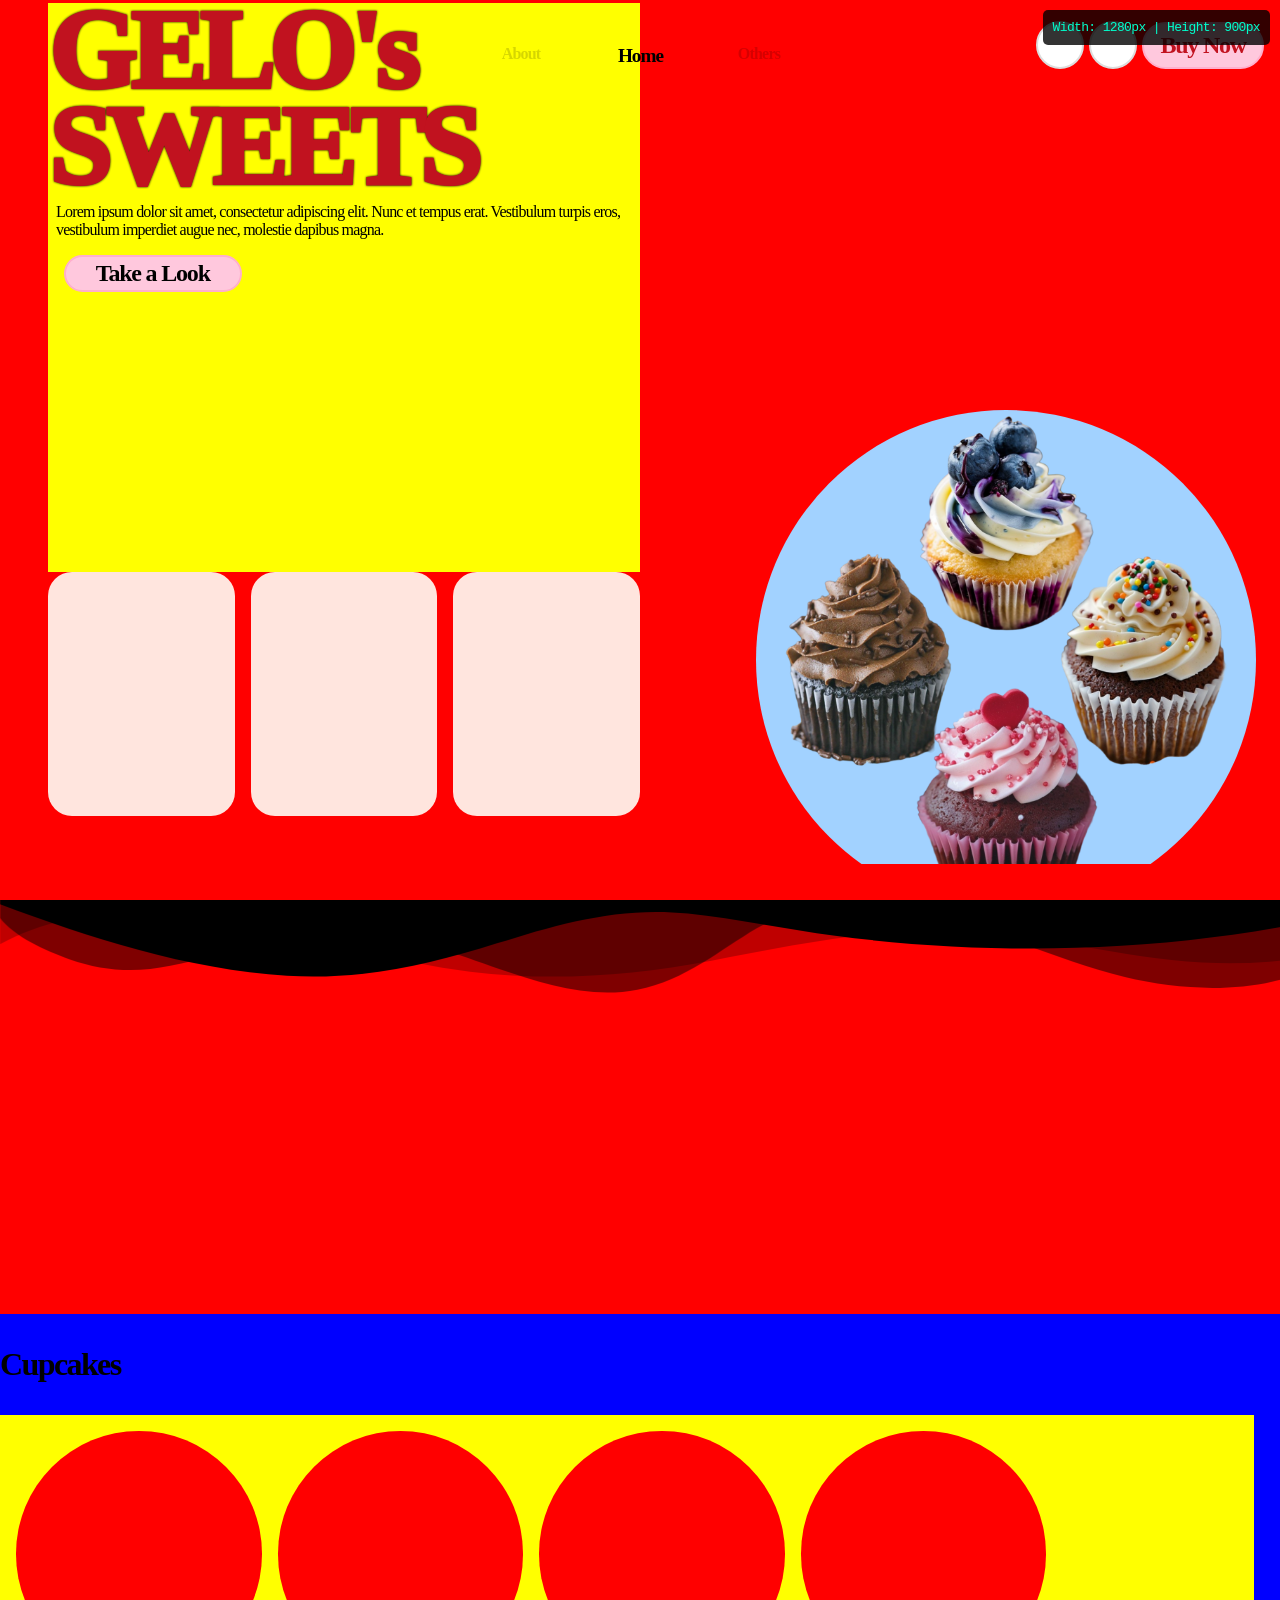
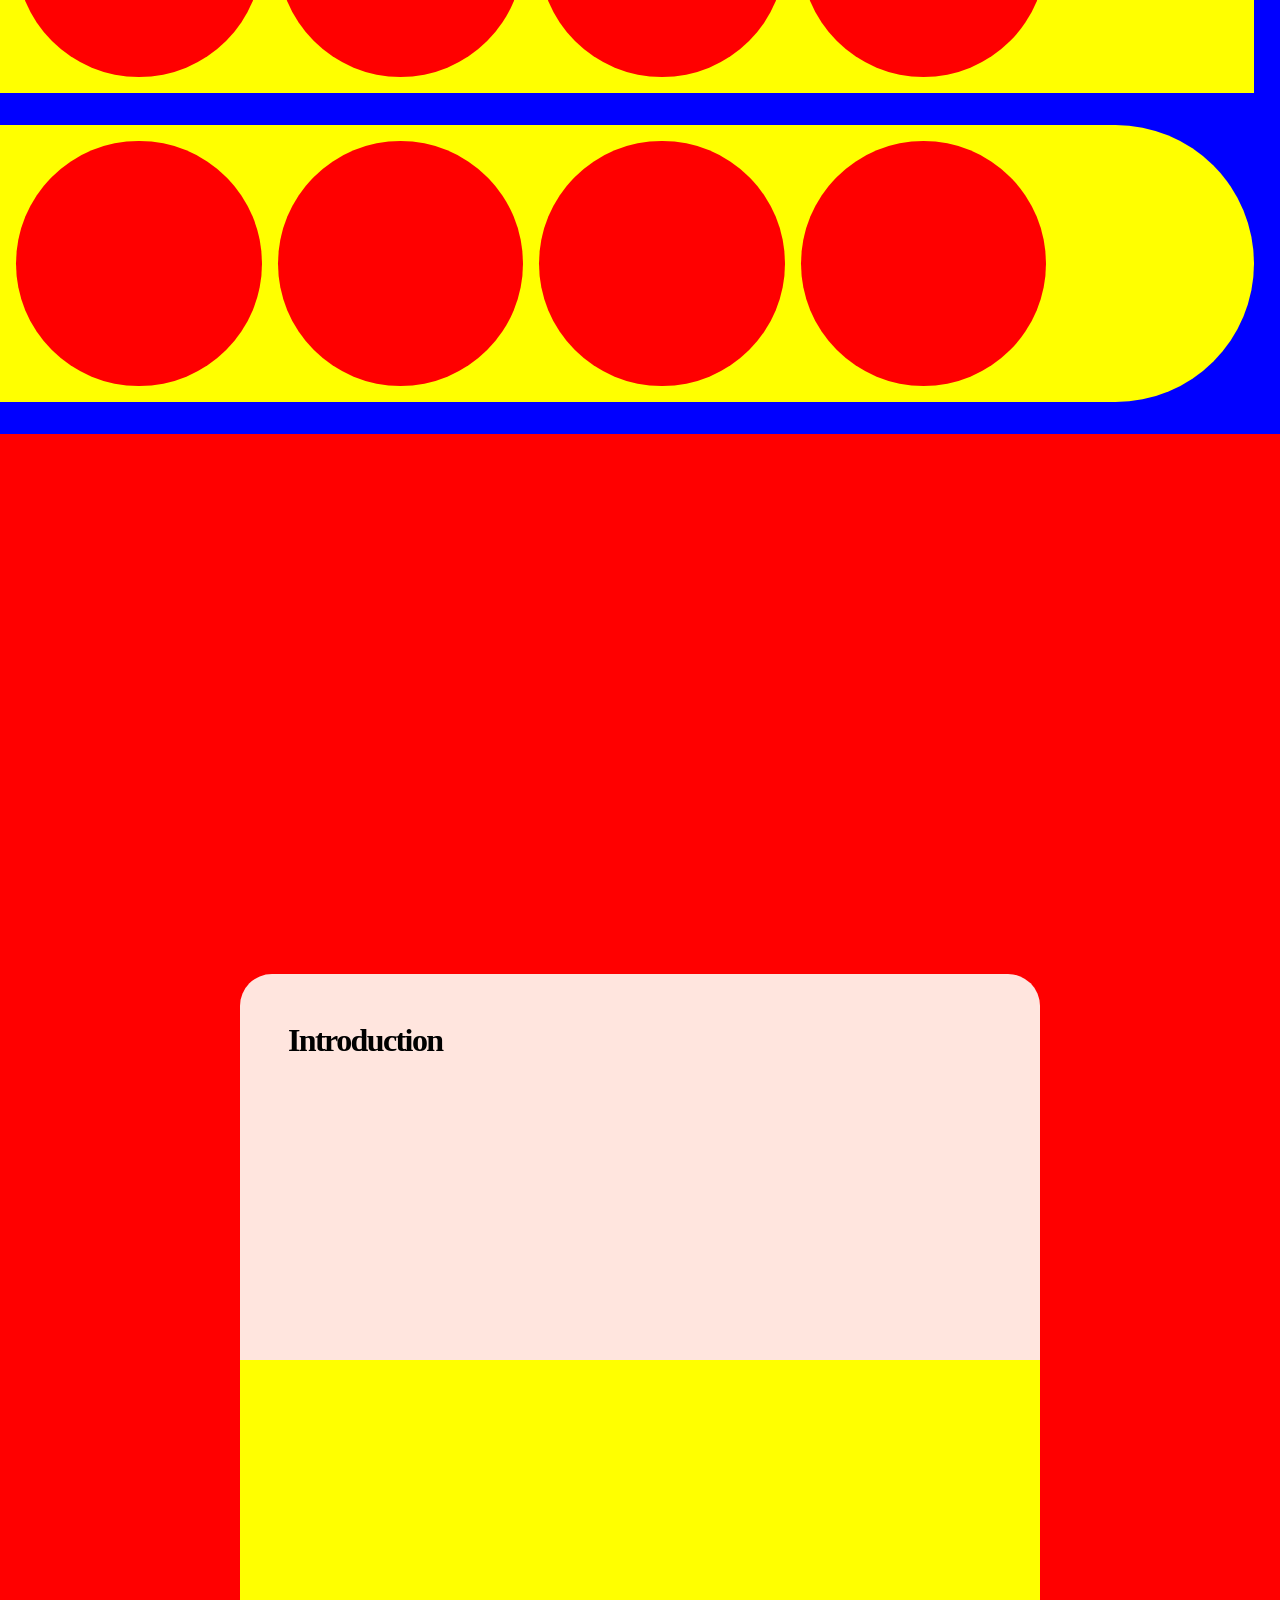
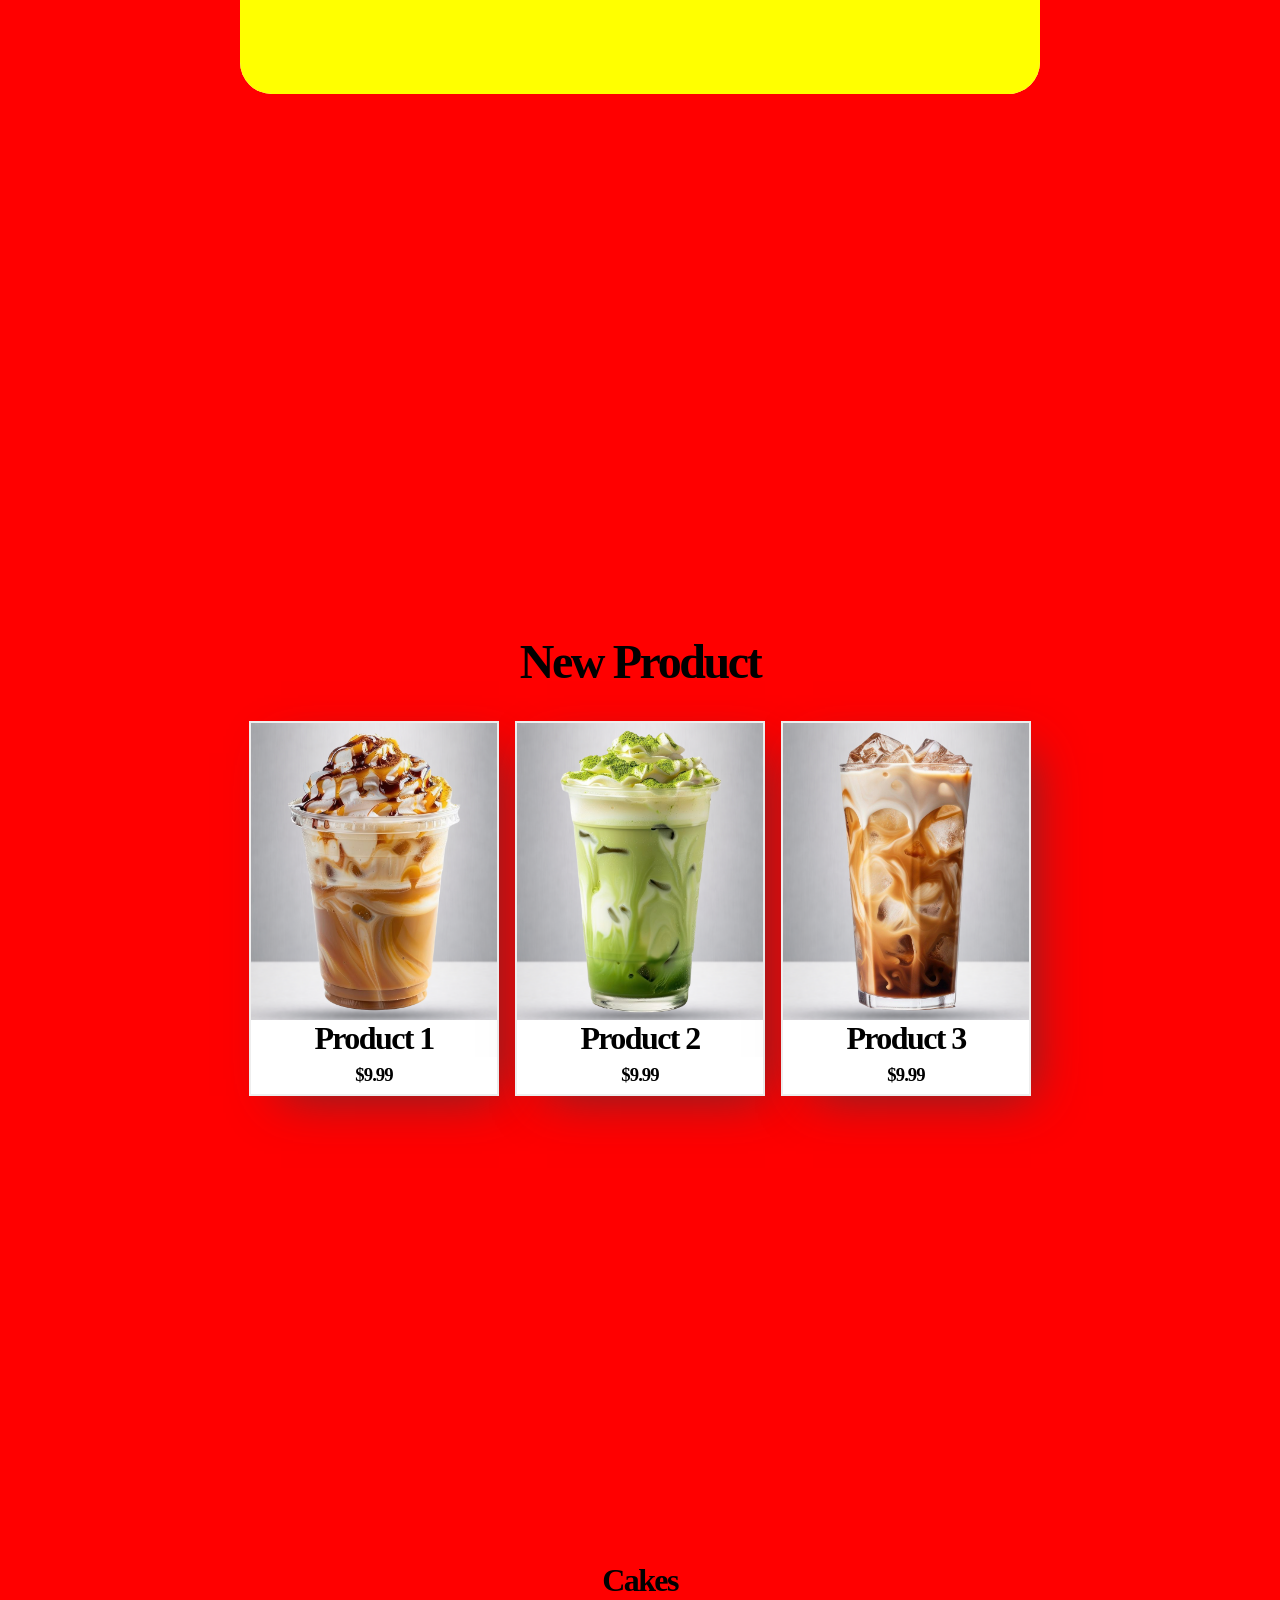
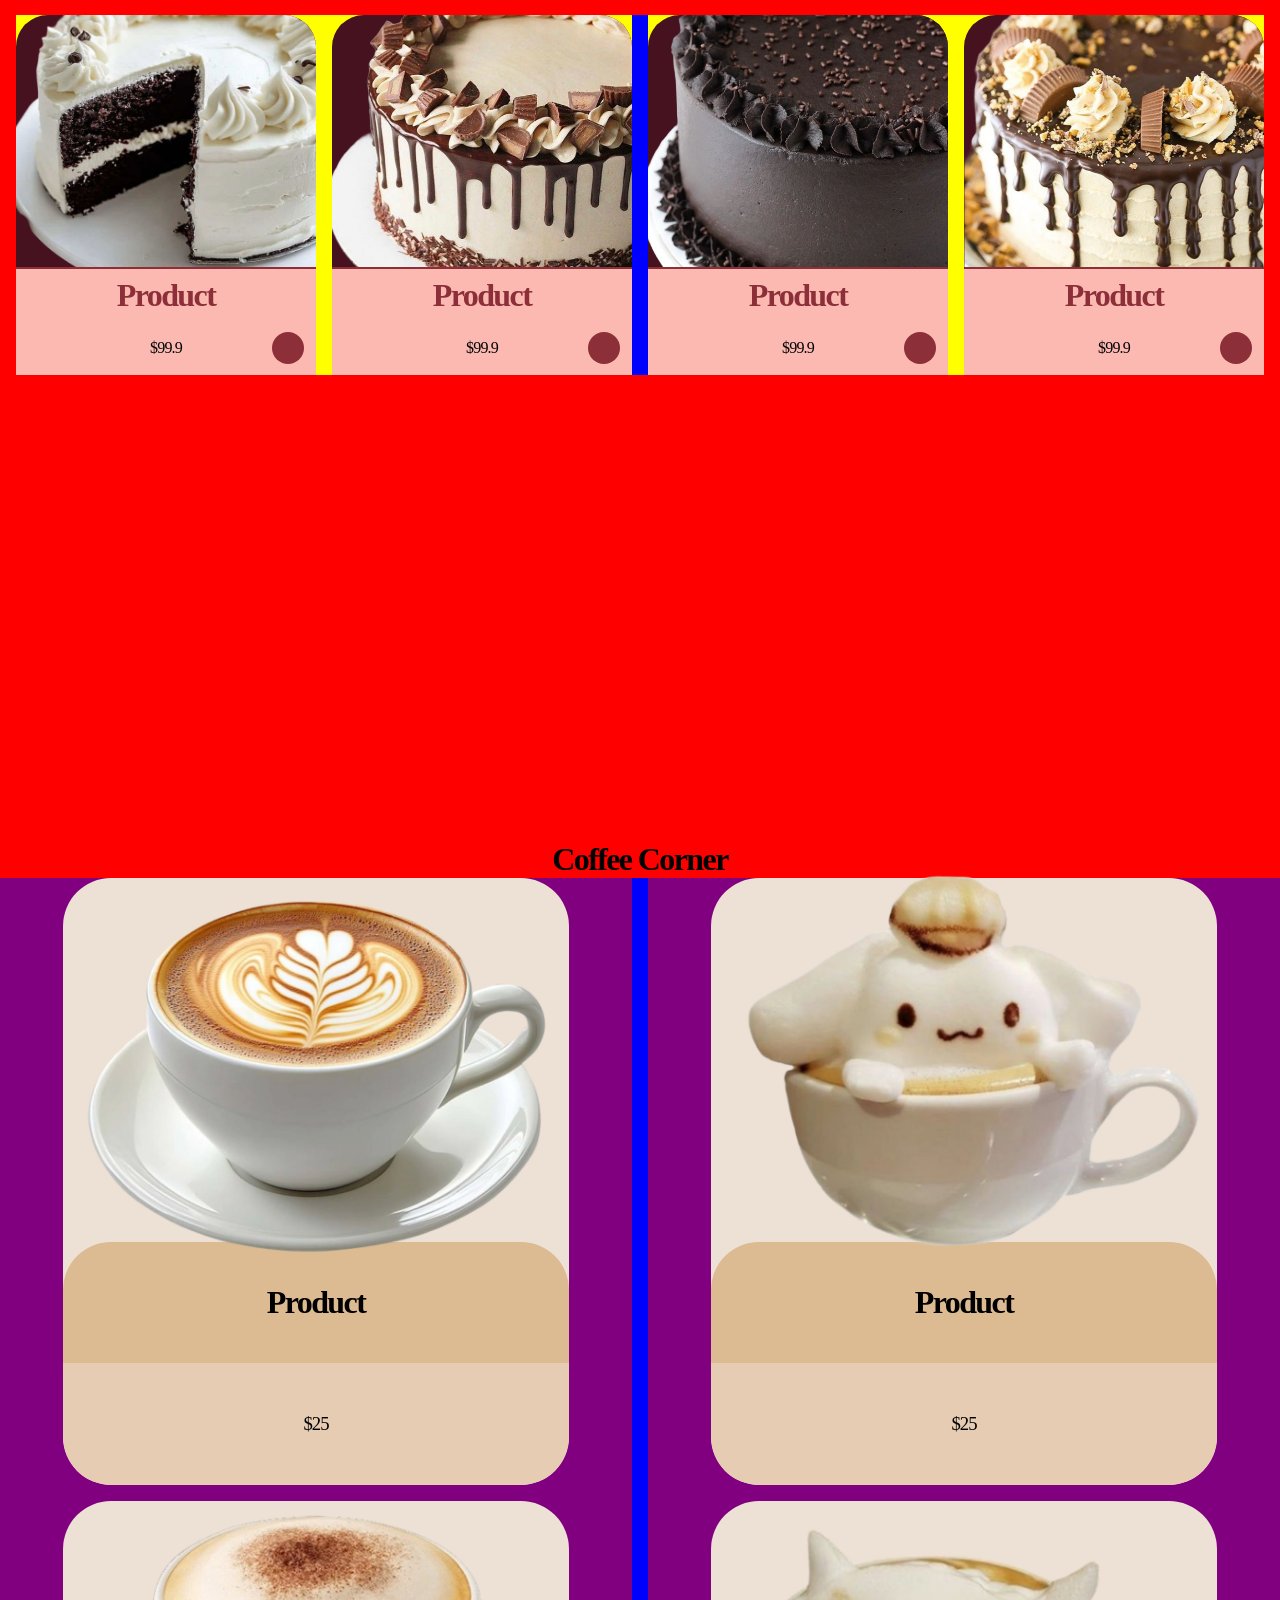
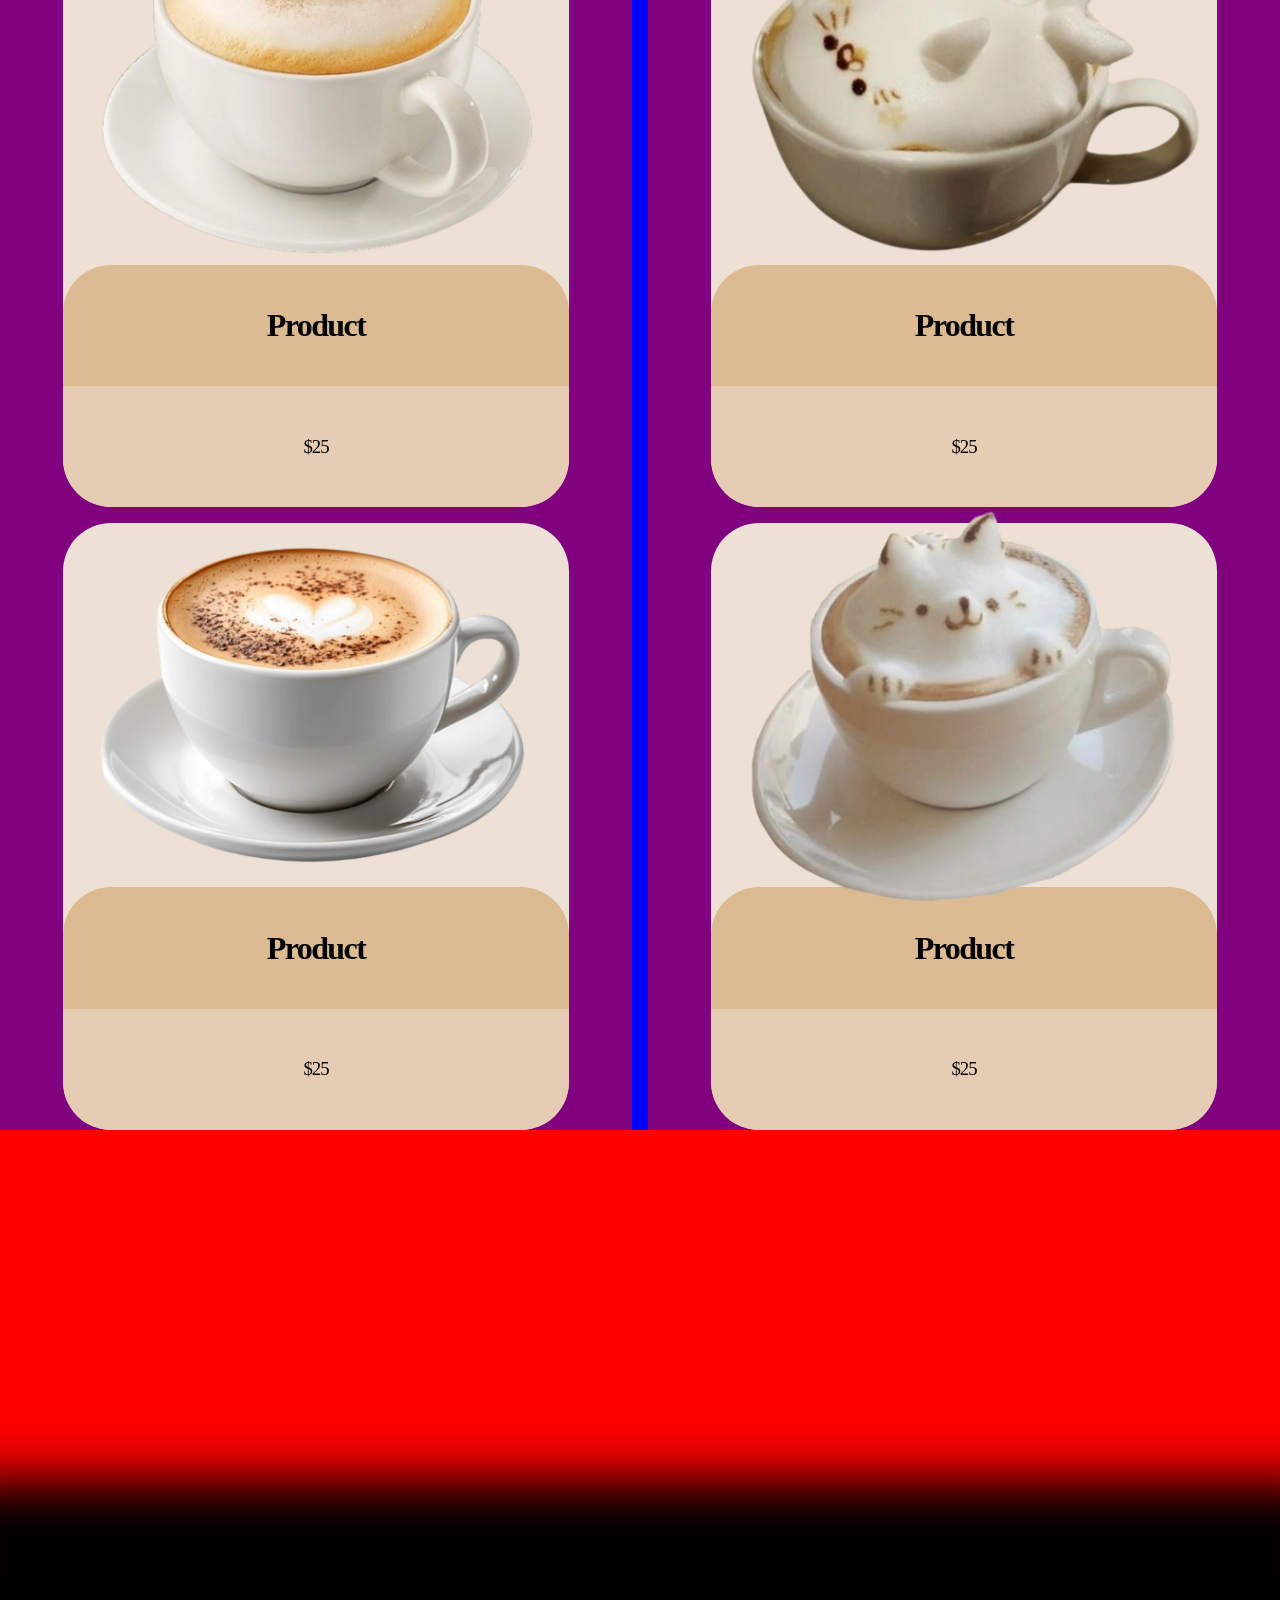
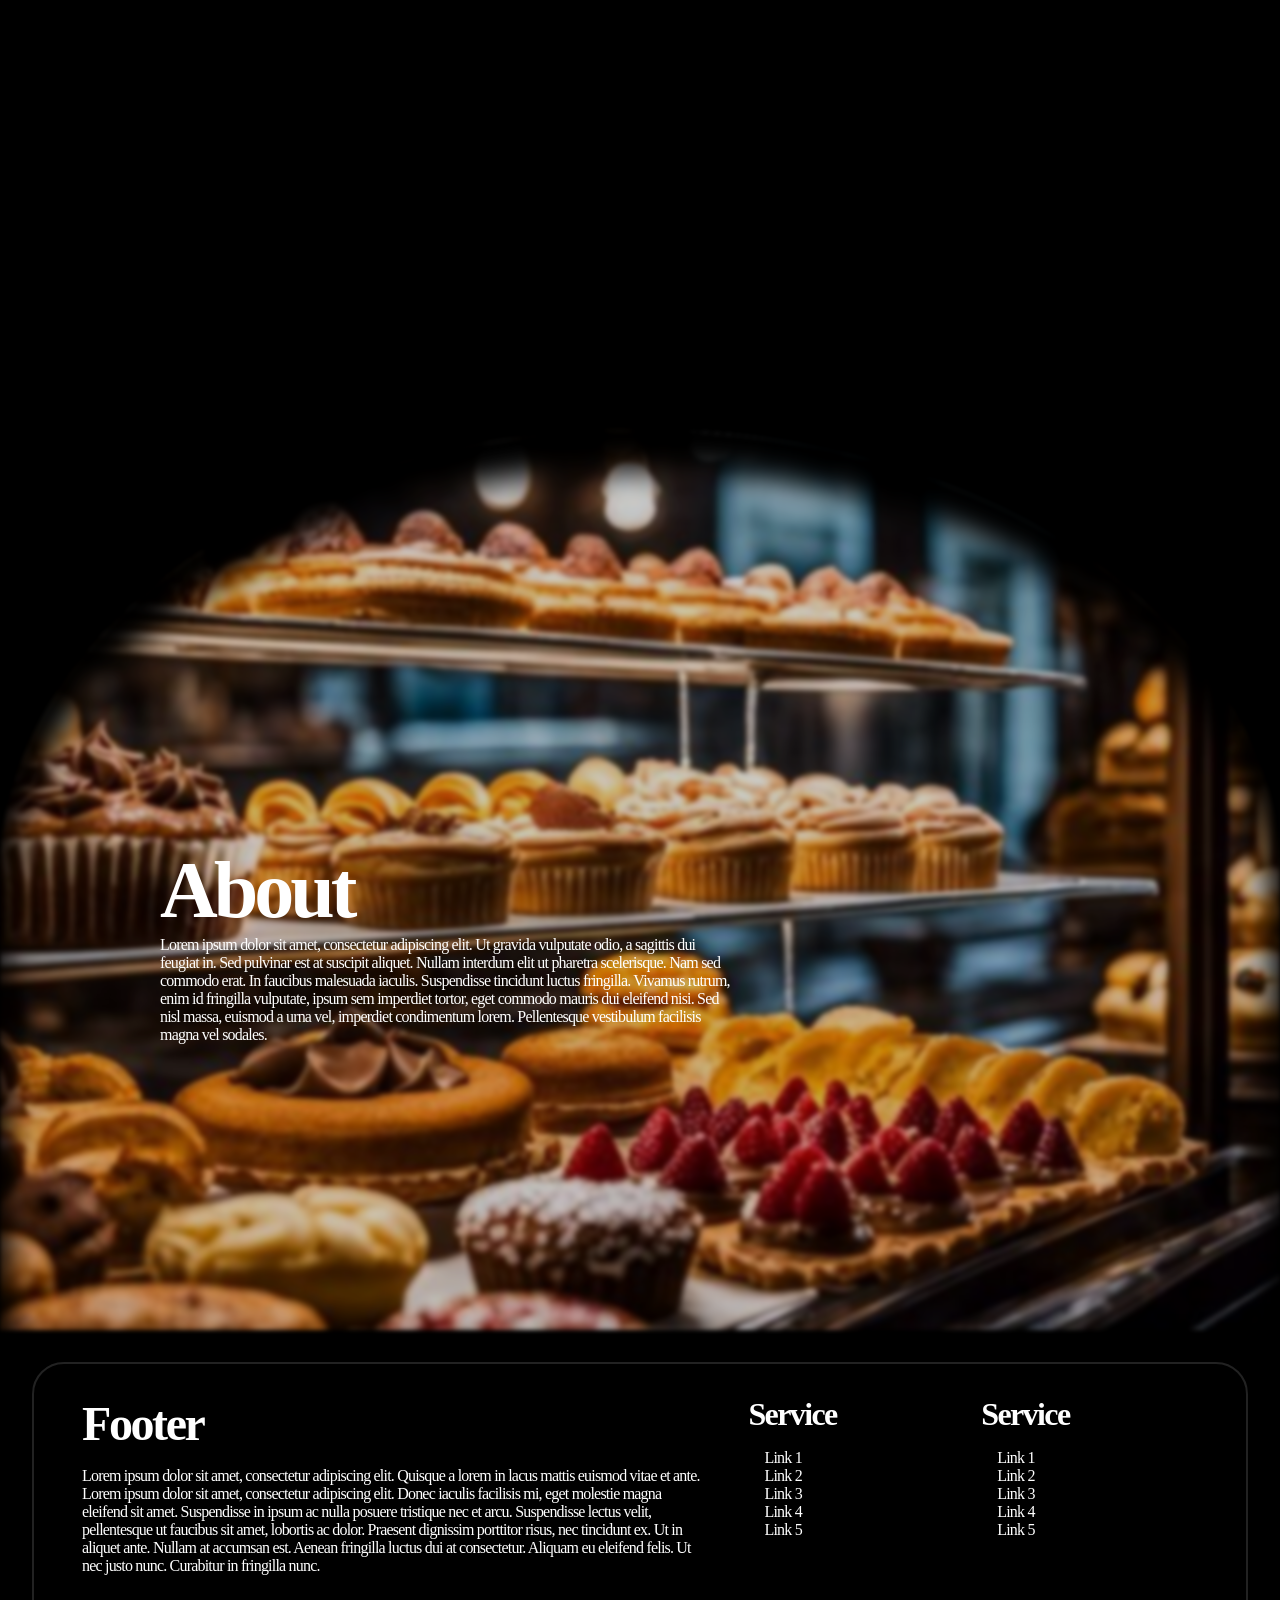
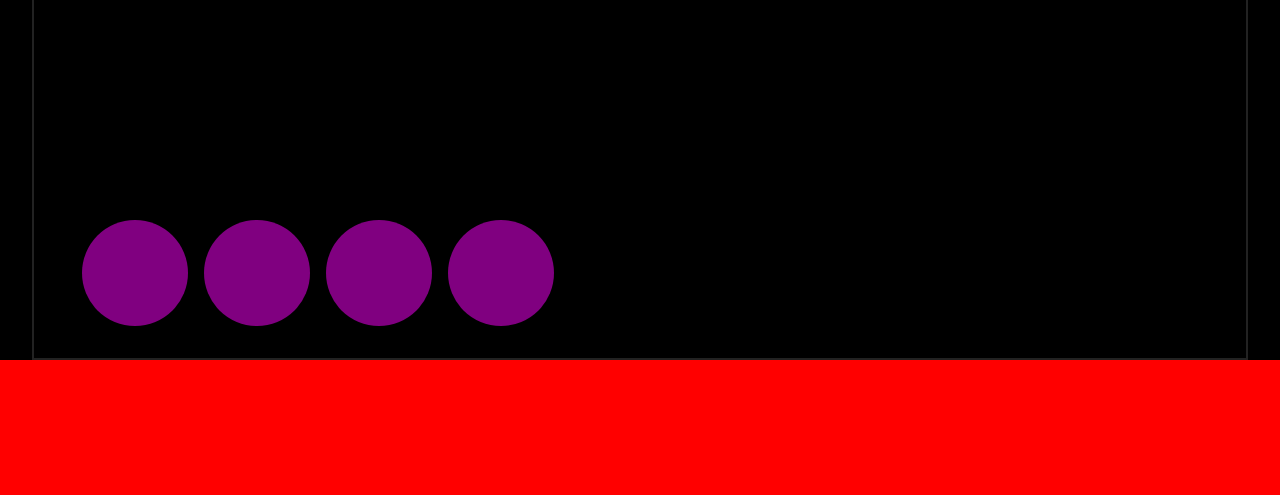
==== Gelo's_Sweets/File/Gelo.html @ 6836d33b "Gelo's Sweets, Hotel Suite, Just-In Clothing has been uploaded and can be linked to the Main file, s" ====
<html lang="en">
  <head>
    <meta charset="UTF-8" />
    <meta name="viewport" content="width=device-width, initial-scale=1.0">
    <title>Gelo's Sweets</title>
    <link rel="stylesheet" href="Gelo.css">
  </head>
  <body>
    <div class="nav-wrap">
      <h1 class="header">Gelo's Sweets</h1>
      <div class="nav">
        <a href="#content" class="nav-item about">About</a>
        <a href="#home" class="nav-item home active">Home</a>
        <a href="#about" class="nav-item others">Others</a>
      </div>
      <div class="orders">
        <div class="search">
          <div class="img"></div>
        </div>
        <div class="cart">
          <div class="img"></div>
        </div>
        <h3>Buy Now</h3>
      </div>
    </div>

    <div class="hero section title" id="home">
      <div class="orbit">
        <div class="circle1">
          <div class="img circle1-img"></div>
        </div>
        <div class="circle2">
          <div class="img circle2-img"></div>
        </div>
        <div class="circle3">
          <div class="img circle3-img"></div>
        </div>
        <div class="circle4">
          <div class="img circle4-img"></div>
        </div>
      </div>
      
      <div class="header">
        <h1>GELO's SWEETS</h1>
        <p class="description">
          Lorem ipsum dolor sit amet, consectetur adipiscing elit. Nunc et tempus erat. Vestibulum turpis eros, vestibulum imperdiet augue nec, molestie dapibus magna.
        </p>
        <h3 class="button">Take a Look</h3>
      </div>
      
      <div class="menu">
        <div class="menu-container">
          <div class="box">
            <div class="img1"></div>
            <!-- <div class="text">
              <h1>Sweets</h1>
            </div> -->
          </div>
          <div class="box">
            <div class="img2"></div>
          </div>
          <div class="box">
            <div class="img3"></div>
          </div>
        </div>
      </div>
    </div>
    
    <div class="custom-shape-divider-top-1771168354">
      <svg data-name="Layer 1" xmlns="http://www.w3.org/2000/svg" viewBox="0 0 1200 120" preserveAspectRatio="none">
          <path d="M0,0V46.29c47.79,22.2,103.59,32.17,158,28,70.36-5.37,136.33-33.31,206.8-37.5C438.64,32.43,512.34,53.67,583,72.05c69.27,18,138.3,24.88,209.4,13.08,36.15-6,69.85-17.84,104.45-29.34C989.49,25,1113-14.29,1200,52.47V0Z" opacity=".25" class="shape-fill"></path>
          <path d="M0,0V15.81C13,36.92,27.64,56.86,47.69,72.05,99.41,111.27,165,111,224.58,91.58c31.15-10.15,60.09-26.07,89.67-39.8,40.92-19,84.73-46,130.83-49.67,36.26-2.85,70.9,9.42,98.6,31.56,31.77,25.39,62.32,62,103.63,73,40.44,10.79,81.35-6.69,119.13-24.28s75.16-39,116.92-43.05c59.73-5.85,113.28,22.88,168.9,38.84,30.2,8.66,59,6.17,87.09-7.5,22.43-10.89,48-26.93,60.65-49.24V0Z" opacity=".5" class="shape-fill"></path>
          <path d="M0,0V5.63C149.93,59,314.09,71.32,475.83,42.57c43-7.64,84.23-20.12,127.61-26.46,59-8.63,112.48,12.24,165.56,35.4C827.93,77.22,886,95.24,951.2,90c86.53-7,172.46-45.71,248.8-84.81V0Z" class="shape-fill"></path>
      </svg>
    </div>

    <div class="spcaer"></div>
    <div class="spacer"></div>
    
    <div class="cupcake">
      <h1>Cupcakes</h1>
      <div class="container">
        <div class="cupcake-box"></div>
        <div class="cupcake-box"></div>
        <div class="cupcake-box"></div>
        <div class="cupcake-box"></div>
      </div>
      <div class="container">
        <div class="cupcake-box"></div>
        <div class="cupcake-box"></div>
        <div class="cupcake-box"></div>
        <div class="cupcake-box"></div>
      </div>
    </div>
    
    <div class="spacer"></div>

    <div class="introduction">
      <div class="container">
        <div class="content">
          <h1>Introduction</h1>
          <p></p>
        </div>
        <div class="img"></div>
      </div>
    </div>
    
    <div class="spacer"></div>
    
    <div class="content section" id="content">
      <div class="new-product">
        <h1 class="text">New Product</h1>
        <div class="container">
          <div class="box">
            <div class="product-img">
              <div class="bg"></div>
              <div class="img img1"></div>
            </div>
            <div class="product-description">
              <h1>Product 1</h1>
              <div class="btn">
                <h3>$9.99</h3>
              </div>
            </div>
          </div>
          <div class="box">
            <div class="product-img">
              <div class="bg"></div>
              <div class="img img2"></div>
            </div>
            <div class="product-description">
              <h1>Product 2</h1>
              <div class="btn">
                <h3>$9.99</h3>
              </div>
            </div>
          </div>
          <div class="box">
            <div class="product-img">
              <div class="bg"></div>
              <div class="img img3"></div>
            </div>
            <div class="product-description">
              <h1>Product 3</h1>
              <div class="btn">
                <h3>$9.99</h3>
              </div>
            </div>
          </div>
        </div>
      </div>
    
      <div class="spacer"></div>
    
      <div class="cake">
        <h1>Cakes</h1>
        <div class="container">
          <div class="wrap">
            <div class="box">
              <div class="cakes cake1"></div>
              <div class="content">
                <h1>Product</h1>
                <div class="price">
                  <p>$99.9</p>
                  <div class="btn"></div>
                </div>
              </div>
            </div>
            <div class="box">
              <div class="cakes cake2"></div>
              <div class="content">
                <h1>Product</h1>
                <div class="price">
                  <p>$99.9</p>
                  <div class="btn"></div>
                </div>
              </div>
            </div>
          </div>
          
          <div class="wrap">
            <div class="box">
              <div class="cakes cake3"></div>
              <div class="content">
                <h1>Product</h1>
                <div class="price">
                  <p>$99.9</p>
                  <div class="btn"></div>
                </div>
              </div>
            </div>
            <div class="box">
              <div class="cakes cake4"></div>
              <div class="content">
                <h1>Product</h1>
                <div class="price">
                  <p>$99.9</p>
                  <div class="btn"></div>
                </div>
              </div>
            </div>
          </div>
        </div>
      </div>
      
      <div class="spacer"></div>
      
      <div class="coffee">
        <h1>Coffee Corner</h1>
        <div class="container">

          <div class="wrap">
            <div class="box">
              <div class="img coffee1"></div>
              <div class="content">
                <h1>Product</h1>
                <h3>$25</h3>
              </div>
            </div>
            <div class="box">
              <div class="img coffee2"></div>
              <div class="content">
                <h1>Product</h1>
                <h3>$25</h3>
              </div>
            </div>
            <div class="box">
              <div class="img coffee3"></div>
              <div class="content">
                <h1>Product</h1>
                <h3>$25</h3>
              </div>
            </div>
          </div>

          <div class="wrap">
            <div class="box">
              <div class="img coffee4"></div>
              <div class="content">
                <h1>Product</h1>
                <h3>$25</h3>
              </div>
            </div>
            <div class="box">
              <div class="img coffee5"></div>
              <div class="content">
                <h1>Product</h1>
                <h3>$25</h3>
              </div>
            </div>
            <div class="box">
              <div class="img coffee6"></div>
              <div class="content">
                <h1>Product</h1>
                <h3>$25</h3>
              </div>
            </div>
          </div>
          
        </div>
        
        <div class="gap"></div>
        
        
      </div>
      
      <div class="spacer"></div>
      
      <div class="about-gap"></div>
      <div class="about">
        <div class="about-container">
          <div class="about-bg"></div>
          <div class="about-content">
            <div class="about-context">
              <h1>About</h1>
              <p>
                Lorem ipsum dolor sit amet, consectetur adipiscing elit. Ut gravida vulputate odio, a sagittis dui feugiat in. Sed pulvinar est at suscipit aliquet. Nullam interdum elit ut pharetra scelerisque. Nam sed commodo erat. In faucibus malesuada iaculis. Suspendisse tincidunt luctus fringilla. Vivamus rutrum, enim id fringilla vulputate, ipsum sem imperdiet tortor, eget commodo mauris dui eleifend nisi. Sed nisl massa, euismod a urna vel, imperdiet condimentum lorem. Pellentesque vestibulum facilisis magna vel sodales.
              </p>
            </div>
            <div class="about-content-img"></div>
          </div>
        </div>
      </div>
      
    </div>

    <div class="contact section" id="contact">
      <div class="contact-container">
        <div class="columns column1">
          <div class="column-context">
            <h1>Footer</h1>
            <p>
              Lorem ipsum dolor sit amet, consectetur adipiscing elit. Quisque a lorem in lacus mattis euismod vitae et ante. Lorem ipsum dolor sit amet, consectetur adipiscing elit. Donec iaculis facilisis mi, eget molestie magna eleifend sit amet. Suspendisse in ipsum ac nulla posuere tristique nec et arcu. Suspendisse lectus velit, pellentesque ut faucibus sit amet, lobortis ac dolor. Praesent dignissim porttitor risus, nec tincidunt ex. Ut in aliquet ante. Nullam at accumsan est. Aenean fringilla luctus dui at consectetur. Aliquam eu eleifend felis. Ut nec justo nunc. Curabitur in fringilla nunc.
            </p>
          </div>
          <div class="socials">
            <div class="social icon1"></div>
            <div class="social icon2"></div>
            <div class="social icon3"></div>
            <div class="social icon4"></div>
          </div>
        </div>
        <div class="columns contact-service">
          <h1>Service</h1>
          <ul>
            <li>Link 1</li>
            <li>Link 2</li>
            <li>Link 3</li>
            <li>Link 4</li>
            <li>Link 5</li>
          </ul>
        </div>
        <div class="columns contact-service">
          <h1>Service</h1>
          <ul>
            <li>Link 1</li>
            <li>Link 2</li>
            <li>Link 3</li>
            <li>Link 4</li>
            <li>Link 5</li>
          </ul>
        </div>
      </div>
    </div>
    <script src="Gelo.js"></script>


    <div id="pixel-counter" style="
      position: fixed; 
      top: 10px; 
      right: 10px; 
      background: rgba(0,0,0,0.8); 
      color: white; 
      padding: 10px; 
      font-family: monospace; 
      z-index: 9999; 
      border-radius: 5px;
      pointer-events: none;">
      Width: 0px
    </div>
    <script>
    const display = document.getElementById('pixel-counter');

    function updatePixels() {
        const width = window.innerWidth;
        const height = window.innerHeight;
        display.innerText = `Width: ${width}px | Height: ${height}px`;
            
        // Bonus: Color coding to help you see your ranges
        if (width <= 480) display.style.color = "#ff4d4d";      // Mobile
        else if (width <= 1024) display.style.color = "#ffcc00"; // Tablet
        else display.style.color = "#00ffcc";                   // Desktop
        }

        // Update on load
        updatePixels();

        // Update every time the window is resized
        window.addEventListener('resize', updatePixels);
    </script>
  </body>
</html>
---- Gelo's_Sweets/File/Gelo.css ----
* {
  box-sizing: border-box;
  margin: 0;
  padding: 0;
  letter-spacing: -0.05em;
  text-decoration: none;
  list-style: none;
}
a {
  color: black;
  text-decoration: none;
}

html {
  scroll-behavior: smooth;
}

/* h1 {
  -- Minimum: 1.5rem, Preferred: 5vw, Maximum: 3rem --
  font-size: clamp(1.5rem, 5vw, 3rem);
} */

/* Smallest < 480px Small to large smartphones (iPhone, Pixel)
Mid (Small) 481px – 768px Large phones in landscape or small tablets
Mid (Large) 769px – 1024px Standard tablets (iPad), small laptops
High 1025px – 1200px Laptops and desktop monitors
Highest > 1201px Large desktops, ultrawide monitors, 4K TVs */


.cupcake {
  height: 80vh;
  width: 100vw;
  background: blue;
  display: flex;
  flex-direction: column;
  gap: 2rem;
  padding: 2rem 0;
}
.cupcake .container {
  height: 100%;
  width: 98%;
  background: yellow;
  /* display: grid;
  grid-auto-flow: column;
  grid-auto-columns: 17rem; */
  /* grid-template-rows: repeat(auto-fill, minmax(200px, 1fr)); */
  /* aspect-ratio: 1/1; */
  gap: 1rem;
  overflow-x: auto;
  padding: 1rem;
  display: flex;
}
.cupcake .container:first-child{
  border-radius: 10rem 0 0 10rem;
  margin-left: 2%;
}
.cupcake .container:last-child {
  border-radius: 0 10rem 10rem 0;
  margin-right: 2%;
}
.cupcake-box {
  height: 100%;
  aspect-ratio: 1/1;
  background: red;
  border-radius: 50%;
}

.nav-wrap {
  /* background: #eee; */
  height: 80px;
  width: 100%;
  position: sticky;
  margin-top: -15vh;
  top: 0;
  padding: 5vh;
  display: flex;
  justify-content: center;
  align-items: center;
  z-index: 999;
}

.nav-wrap .header {
  color: #c1121f;
  opacity: 0;
  font-size: 3rem;
  font-weight: 900;
  position: absolute;
  left: 1rem;
  transition: 0.3s ease;
}

.nav-wrap .header.act {
  opacity: 1;
}

.nav-wrap .header:hover {
  color: white;
}

.orders {
  position: absolute;
  right: 1rem;
  place-items: center;
  display: flex;
  gap: 5px;
  justify-content: center;
  align-items: center;
}

.orders .search {
  background: white;
  border-radius: 3rem;
  height: 3rem;
  width: 3rem;
  border: 2px solid #dddddd;
  display: flex;
  justify-content: center;
  align-items: center;
}
.orders .search .img {
  height: 70%;
  width: 70%;
  background: url("Logos/search.png") center /cover no-repeat;
  transition: 0.3s ease;
}
.orders .search:hover .img {
  opacity: 0.6;
  transform: scale(0.9);
}
.orders .cart {
  background: white;
  border-radius: 3rem;
  height: 3rem;
  width: 3rem;
  border: 2px solid #dddddd;
  display: flex;
  justify-content: center;
  align-items: center;
}
.orders .cart .img {
  height: 70%;
  width: 70%;
  background: url("Logos/cart.png") center /cover no-repeat;
  transition: 0.3s ease;
}
.orders .cart:hover .img {
  opacity: 0.6;
  transform: scale(0.9);
}

.nav-wrap h3 {
  padding: 0.5rem 1rem;
  font-size: 1.5rem;
  border: 2px solid #ffafcc;
  border-radius: 3rem;
  background: #ffc8dd;
  font-weight: 800;
  letter-spacing: -0.05em;
  color: #c1121f;
  transition: 0.3s ease;
}
.nav-wrap h3:hover {
  color: white;
}

.nav {
  height: 100%;
  width: 30%;
  display: flex;
  justify-content: center;
  align-items: center;
}

.nav-item {
  font-weight: 800;
  letter-spacing: -0.05em;
  background: #d4a373;
  border-radius: 2px;
  height: 100%;
  width: 100%;
  display: grid;
  place-items: center;
  transition: 0.6s ease, color 0.6s ease;
  cursor: pointer;
  color: rgba(0,0,0,0.4);
}

.nav-item:hover {
  color: rgba(0,0,0,1);
}


.nav-item.active {
  transform: scale(1.2);
  opacity: 1;
  color: rgba(0,0,0,1);
}

.nav-item:not(.active) {
  opacity: 0.4;
}

.nav.about-active .about {
  transform: translateX(100%) scale(1.2);
}
.nav.about-active .home {
  transform: translateX(-100%);
}
.nav.about-active .others {
  transform: translateX(0);
}

.nav.home-active .about {
  transform: translateX(0);
}
.nav.home-active .home {
  transform: translateX(0) scale(1.2);
}
.nav.home-active .others {
  transform: translateX(0);
}

.nav.others-active .about {
  transform: translateX(0);
}
.nav.others-active .home {
  transform: translateX(100%);
}
.nav.others-active .others {
  transform: translateX(-100%) scale(1.2);
}


.hero {
  height: 101vh;
  width: 100%;
  animation: head 20s linear infinite;
  position: relative;
  z-index: -1;
  padding: 3rem;
  overflow-x: hidden;
}

@keyframes head {
  0%, 10% {
    background: #cdb4db;
  }
  25%, 35% {
    background: #ffc8dd;
  }
  50%, 60% {
    background: #ffafcc;
  }
  75%, 85% {
    background: #bde0fe;
  }
  100% {
    background: #cdb4db;
  }
}

.orbit {
  position: absolute;
  height: 500px;
  width: 500px;
  right: 1.5rem;
  top: 50%;
  border-radius: 50%;
  background: #a2d2ff;
  animation-timing-function: ease-in-out;
  animation: rotate 20s linear infinite;
  z-index: 3;

  display: none;
}

@keyframes rotate {
  0%, 10% {
    transform: translateY(-50%) rotate(0deg);
  }
  25%, 35% {
    transform: translateY(-50%) rotate(90deg);
  }
  50%, 60% {
    transform: translateY(-50%) rotate(180deg);
  }
  75%, 85% {
    transform: translateY(-50%) rotate(270deg);
  }
  100% {
    transform: translateY(-50%) rotate(360deg);
  }
}

.circle1 {
  position: absolute;
  height: 45%;
  width: 45%;
  
  border-radius: 50%;
  left: 50%;
  top: 0;
  transform: translateX(-50%);
  transition: 0.6s ease;
  transform-origin: left bottom;
}

.circle2 {
  position: absolute;
  height: 45%;
  width: 45%;
  border-radius: 50%;
  right: 0;
  top: 50%;
  transform: translateY(-50%);
  transform-origin: left top;
  transition: 0.6s ease;
}

.circle3 {
  position: absolute;
  height: 45%;
  width: 45%;
  left: 50%;
  bottom: 0;
  opacity: 0.9;
  transform-origin: top left;
  transition: 0.6s ease;
  transform: translateX(-50%);
}

.circle4 {
  position: absolute;
  height: 45%;
  width: 45%;
  border-radius: 50%;
  left: 0;
  top: 50%;
  opacity: 0.9;
  transform: translateY(-50%);
  transform-origin: right top;
  /* animation: c4 20s linear infinite; */
}

.orbit .img {
  height: 100%;
  width: 100%;
  animation: ehem  20s linear infinite;
}

.circle1-img {
  background: url("../../Gelo's_Sweets/Assets/Product/Cupcake/1.png") center /cover no-repeat;
}
.circle2-img {
  background: url("../../Gelo's_Sweets/Assets/Product/Cupcake/2.png") center /cover no-repeat;
}
.circle3-img {
  background: url("../../Gelo's_Sweets/Assets/Product/Cupcake/3.png") center /cover no-repeat;
}
.circle4-img {
  background: url("../../Gelo's_Sweets/Assets/Product/Cupcake/4.png") center /cover no-repeat;
}


@keyframes ehem {
  0%, 10% {
    transform: rotate(0deg);
  }
  25%, 35% {
    transform: rotate(-90deg);
  }
  50%, 60% {
    transform: rotate(-180deg);
  }
  75%, 85% {
    transform: rotate(-270deg);
  }
  100% {
    transform: rotate(-360deg);
  }
}

.header {
  background-color: yellow;
  height: 70%;
  width: 50%;
  display: flex;
  flex-direction: column;
  /* align-items: center; */
}

.hero h1 {
  font-weight: 950;
  font-size: 7rem;
  line-height: 6rem;
  margin-bottom: 0.5rem;
  color: #c1121f;
  filter: drop-shadow(0 0 1px black);
}

.hero h1:hover {
  color: white;
}

.hero p {
  margin: 0 0 1rem 0.5rem;
}

.hero h3 {
  margin-left: 1rem;
  display: flex;
  justify-content: center;
  width: 30%;
  padding: 0.2rem 0.5rem;
  font-weight: 900;
  font-size: 1.5rem;
  background: #ffc8dd;
  border: 2px solid #ffafcc;
  border-radius: 3rem;
  transition: 0.3s ease;
  cursor: pointer;
}

.hero .header .button:hover {
  color: white;
}

.hero .menu {
  height: 30%;
  width: 100%;
  /* background: blue; */
  
}

.hero .menu .menu-container {
  height: 100%;
  width: 50%;
  gap: 1rem;
  display: flex;
  justify-content: space-between;
}

.menu .box {
  width: 100%;
  height: 100%;
  background: #ffe5de;
  border-radius: 1.5rem;
  position: relative;
  border-radius: 2px solid #ffe5de;
}

.hero .img1 {
  height: 100%;
  width: 100%;
  background: url("Head/1m.png") center /cover no-repeat;
}

.hero .img2 {
  height: 100%;
  width: 100%;
  background: url("Head/2m.png") center /cover no-repeat;
}

.hero .img3 {
  height: 100%;
  width: 100%;
  background: url("Head/3m.png") center /cover no-repeat;
}

.hero .box .text {
  position: absolute;
  z-index: -1;
  left: 50%;
  height: 50%;
  width: 100%;
  background: #fff;
  border-radius: 1.5rem 1.5rem 0 0;
  transform: translateX(-50%) translateY(-50%);
  padding-top: 0.3rem;
  place-items: center;
  border: 2px solid #ffe5de;
}

.menu .box:hover .text {
  transform: translateX(-50%);
}

.menu .box:hover .img1 {
  scale: 1.2;
}

.introduction {
  height: 100vh;
  width: 100%;
  background: red;
  /* padding: 5rem; */
  display: flex;
  justify-content: center;
  align-items: center;
}

.introduction .container {
  height: 80%;
  width: 50rem;
  max-width: 80%;
  background: #ffe5de;
  border-radius: 2rem;

  overflow: hidden;
  display: flex;
  flex-direction: column;
}
.introduction .content {
  height: 100%;
  width: 100%;
  padding: 3rem;
}
.introduction .img {
  height: 100%;
  width: 100%;
  background: yellow;
  /* background: url("Introduction/1.jpg") center / cover no-repeat; */
}

.custom-shape-divider-top-1771168354 {
    /* transform: translateY(100%); */
    position: absolute;
    top: 100%;
    left: 0;
    width: 100%;
    overflow: hidden;
    line-height: 0;
}

.custom-shape-divider-top-1771168354 svg {
    position: relative;
    display: block;
    width: calc(108% + 1.3px);
    height: 101px;
    transform: rotateY(180deg);
}

.custom-shape-divider-top-1771168354 .shape-fill {
    /* fill: #FFFFFF; */
    animation: fill-head 20s linear infinite;
    /* animation: fill-head 20s linear infinite; */
}



@keyframes fill-head {
  0%, 10% {
    fill: #cdb4db;
  }
  25%, 35% {
    fill: #ffc8dd;
  }
  50%, 60% {
    fill: #ffafcc;
  }
  75%, 85% {
    fill: #bde0fe;
  }
  100% {
    fill: #cdb4db;
  }
}

.content {
  height: auto;
  width: 100%;
}

.new-product {
  height: auto;
  width: 100%;
  text-align: center;
  position: relative;
  /* background: blue; */
}

.new-product .text {
  font-size: 3rem;
  font-weight: 900;
  margin-bottom: 2rem;
}

.new-product .container {
  height: auto;
  width: 100%;
  /* background: purple; */
  gap: 1.5rem;
  display: flex;
  flex-direction: column;
  justify-content: center;
  align-items: center;
  gap: 1rem
}

.new-product .box {
  max-width: 250px;
  width: 100%;
  min-width: 150px;
  aspect-ratio: 1/1.5;
  border: 2px solid #eee;
  box-shadow: 1rem 1rem 3rem -1rem rgba(52, 58, 64, 0.7);
}

.product-img {
  height: 80%;
  width: 100%;
  position: relative;
}


.new-product .img {
  position: absolute;
  transition: 0.6s ease;
  height: 100%;
  width: 100%;
  transform-origin: bottom center;
}

.product-img .img1 {
  background: url("../../Gelo's_Sweets/Assets/Product/Iced Coffee/1.png") center /contain no-repeat;
}
.product-img .img2 {
  background: url("../../Gelo's_Sweets/Assets/Product/Iced Coffee/2.png") center /contain no-repeat;
}
.product-img .img3 {
  background: url("../../Gelo's_Sweets/Assets/Product/Iced Coffee/3.png") center /contain no-repeat;
}

.new-product .img:hover {
  transform: scale(1.1);
}

.new-product .bg {
  position: absolute;
  height: 100%;
  width: 100%;
  background: url("../../Gelo's_Sweets/Assets/Product/Iced Coffee/bg.png") center /cover no-repeat;
}

.new-product .product-description {
  text-align: center;
  height: 20%;
  width: 100%;
}

.new-product .product-description h1 {
  font-weight: bold;
  height: 50%;
  width: 100%;
  display: flex;
  justify-content: center;
  align-items: center;
  background: #fff;
}
.new-product .btn {
  position: relative;
  display: flex;
  height: 50%;
  width: 100%;
  justify-content: center;
  align-items: center;
  background: #fff;
  transition: all 0.35s ease;
  /* border-top: 2px solid #eee; */
}

.new-product .product-description .new-product-button h3 {
  transition: 0.5s ease;
  z-index: 2;
  color: black;
}

.new-product .product-description .new-product-button:after {
  position: absolute;
  content: '';
  top: 0;
  right: 0;
  width: 0;
  height: 100%;
  background: #222;
  transition: all 0.35s ease;
}
.new-product .product-description .new-product-button:hover h3 {
  color: #fff;
  transform: scale(1.2);
}
.new-product .product-description .new-product-button:hover:after {
  width: 100%;
}

.spacer {
  height: 50vh;
  width: 100%;
  /* background: black; */
}



.cake {
  height: auto;
  width: 100%;
  text-align: center;
  display: flex;
  flex-direction: column;
  justify-content: center;
  align-items: center;
  padding: 1rem;
}
.cake .container {
  height: auto;
  width: 100%;
  background: blue;
  display: flex;
  justify-content: space-between;
  gap: 1rem;
  margin-top: 1rem;
}
.cake .wrap {
  height: auto;
  width: 100%;
  background-color: yellow;
  display: flex;
  flex-direction: column;
  gap: 1rem;
}

.cake .box {
  width: 100%;
  aspect-ratio: 1/1.2;
  background: #461220;
  /* border: 2px solid #8c2f39; */
  border-radius: 2rem 2rem 0 0;
  overflow: hidden;
  position: relative;
  display: flex;
  align-items: flex-end;
}

.cake .box .cakes {
  top: 0;
  position: absolute;
  height: 70%;
  width: 100%;
  /* background: violet; */
}

.cake .box .cake1 {
  background: url("../../Gelo's_Sweets/Assets/Product/Cake/1.png") center / cover no-repeat;
}
.cake .box .cake2 {
  background: url("../../Gelo's_Sweets/Assets/Product/Cake/2.png") center / cover no-repeat;
}
.cake .box .cake3 {
  background: url("../../Gelo's_Sweets/Assets/Product/Cake/3.png") center / cover no-repeat;
}
.cake .box .cake4 {
  background: url("../../Gelo's_Sweets/Assets/Product/Cake/4.png") center / cover no-repeat;
}

.cake .box .content {
  height: 30%;
  width: 100%;
  /* background: plum; */
}

.cake .box .content h1 {
  height: 50%;
  width: 100%;
  display: flex;
  justify-content: center;
  align-items: center;
  border-top: 2px solid #8c2f39;
  font-weight: 900;
  background: #fcb9b2;
  color: #8c2f39;
  transition: 0.35s ease;
}
.cake .box .content h1:hover {
  filter: drop-shadow(0 0 20px black);
  color: #fff;
}
.cake .price {
  height: 50%;
  width: 100%;
  display: flex;
  justify-content: space-between;
  align-items: center;
  position: relative;
}
.cake .btn {
  position: absolute;
  right: 0.75rem;
  height: 2rem;
  width: 2rem;
  border-radius: 1rem;
  background: #8c2f39;
  transition: 0.35s ease;
}
.cake .box .content .price .btn:hover {
  position: absolute;
  right: 0;
  height: 100%;
  width: 100%;
  background: #8c2f39;
  border-radius: 0.2rem;
}
.cake .box .content p {
  font-weight: 500;
  height: 100%;
  width: 100%;
  display: flex;
  justify-content: center;
  align-items: center;
  background: #fcb9b2;
}



.coffee {
  height: auto;
  width: 100%;
  text-align: center;
}

.coffee .container {
  height: auto;
  width: 100%;
  display: flex;
  justify-content: space-between;
  gap: 1rem;
  background: blue;
}

.coffee .wrap {
  background: purple;
  height: 100%;
  width: 50%; 

  display: flex;
  flex-direction: column;
  gap: 1rem;
  justify-content: center;
  align-items: center;
}

.coffee .box {
  aspect-ratio: 1/1.2;
  width: 80%;
  border-radius: 3rem;
  background: #ede0d4;
  display: flex;
  align-items: flex-end;
  position: relative;
}

.coffee .content {
  height: 40%;
  width: 100%;
  /* background: magenta; */
  border-radius: 3rem;
  overflow: hidden;
}

.coffee .img {
  position: absolute;
  transform: translateY(-50%);
  top: 30%;
  height: 100%;
  width: 100%;
  transition: 0.6s ease;
  transform-origin: bottom center;
}

.coffee .img:hover {
  transform: translateY(-50%) scale(1.15);
}

.coffee1 {
  background: url("../../Gelo's_Sweets/Assets/Product/Coffee/1.png") center / cover no-repeat;
}
.coffee2 {
  background: url("../../Gelo's_Sweets/Assets/Product/Coffee/2.png") center / cover no-repeat;
}
.coffee3 {
  background: url("../../Gelo's_Sweets/Assets/Product/Coffee/3.png") center / cover no-repeat;
}
.coffee4 {
  background: url("../../Gelo's_Sweets/Assets/Product/Coffee/4.png") center / cover no-repeat;
}
.coffee5 {
  background: url("../../Gelo's_Sweets/Assets/Product/Coffee/5.png") center / cover no-repeat;
}
.coffee6 {
  background: url("../../Gelo's_Sweets/Assets/Product/Coffee/6.png") center / cover no-repeat;
}

.coffee .content h1 {
  display: flex;
  justify-content: center;
  align-items: center;
  height: 50%;
  width: 100%;
  background: #ddbb92;
  font-weight: 900;
  /* background: plum; */
}
.coffee .content h3 {
  display: flex;
  justify-content: center;
  align-items: center;
  height: 50%;
  width: 100%;
  background: #e6ccb2;
  border: 0 2px 2px 2px solid #ede0d4;
  border-radius: 0 0 3rem 3rem;
  font-weight: 500;
  /* background: lightyellow; */
}



.content .about-gap {
  width: 100%;
  height: 50vh;
  box-shadow: 0 -50px 50px 50px black;
  background: black;
}

.content .about {
  height: 100vh;
  width:  100%;
  background: black;
  position: relative;
}

.content .about .about-container {
  height: 100%;
  width: 100%;
  position: relative;
  background: black;
  display: flex;
  justify-content: space-between;
  align-items: center;
}

.content .about .about-container .about-content {
  height: 100%;
  width: 100%;
  padding: 10rem 10rem 2rem 10rem;
  /* background: blue; */
  z-index: 10;
  display: flex;
  justify-content: space-between;
  align-items: center;
}

.content .about .about-container .about-content .about-context {
  height: 100%;
  width: 60%;
  /* background: purple; */
  align-content: center;
  color: white;
}
.content .about .about-container .about-content .about-context h1 {
  font-weight: 900;
  font-size: 5rem;
}

.content .about .about-container .about-content .about-content-img {
  height: 100%;
  width: 30%;
  background: url("About/2.jpg") center / cover no-repeat;
  border-radius: 1rem;
}

.content .about .about-container .about-bg {
  position: absolute;
  height: 100%;
  width: 100%;
  background: url("../../Gelo's_Sweets/Assets/Background/1.jpg") center /cover no-repeat;
  border-radius: 50% 50% 0 0;
  box-shadow: inset 0 30px 30px 10px black;
  opacity: 0.8;
  filter: blur(2px);
}

.contact {
  background: black;
  height: 70vh;
  width: 100%;
  padding: 2rem;
  padding-bottom: 0;
}

.contact-container {
  height: 100%;
  width: 100%;
  /* background: black; */
  border: 2px solid #222;
  border-radius: 2rem 2rem 0 0;
  padding: 2rem 3rem;
  color: white;
  display: flex;
  justify-content: space-between;
  gap: 1rem;
}

.contact-container .column1 {
  height: 100%;
  width: 60%;
}
.column-context {
  height: 80%;
  padding-right: 2rem;
}
.contact-container .column1 .column-context h1 {
  font-size: 3rem;
  margin-bottom: 1rem;
}
.contact-container .column1 .column-context p {
  font-weight: 400;
}
.contact-container .column1 .socials {
  display: flex;
  justify-content: flex-start;
  height: 20%;
  width: 100%;
  gap: 1rem
}
.social {
  height: 100%;
  aspect-ratio: 1/1;
  background: purple;
  border-radius: 50%;
}

.contact-service {
  height: 100%;
  width: 20%;
  /* background: blue; */
}
.contact-service h1 {
  margin-bottom: 1rem;
}
.contact-service li {
  padding-left: 1rem;
}

/* Smallest < 480px Small to large smartphones (iPhone, Pixel)
Mid (Small) 481px – 768px Large phones in landscape or small tablets
Mid (Large) 769px – 1024px Standard tablets (iPad), small laptops
High 1025px – 1200px Laptops and desktop monitors
Highest > 1201px Large desktops, ultrawide monitors, 4K TVs */

/* @media (min-width: 481px) {
    body {
      background: blue;
    }
}

@media (min-width: 768px) {
    body {
      background: green;
    }
}

@media (min-width: 1024px) {
    body {
      background: red;
    }

    
} */

body { 
  background: white; 
}
@media (min-width: 481px) {
    body { 
      background: blue; 
    }

    .new-product .container {
      flex-direction: row;
    }
}

@media (min-width: 768px) {
    body { 
      background: green; 
    }

    .orbit {
      display: block;
    }

    .cake .wrap {
      flex-direction: row;
    }
}

@media (min-width: 1024px) {
    body { background: red; }
}
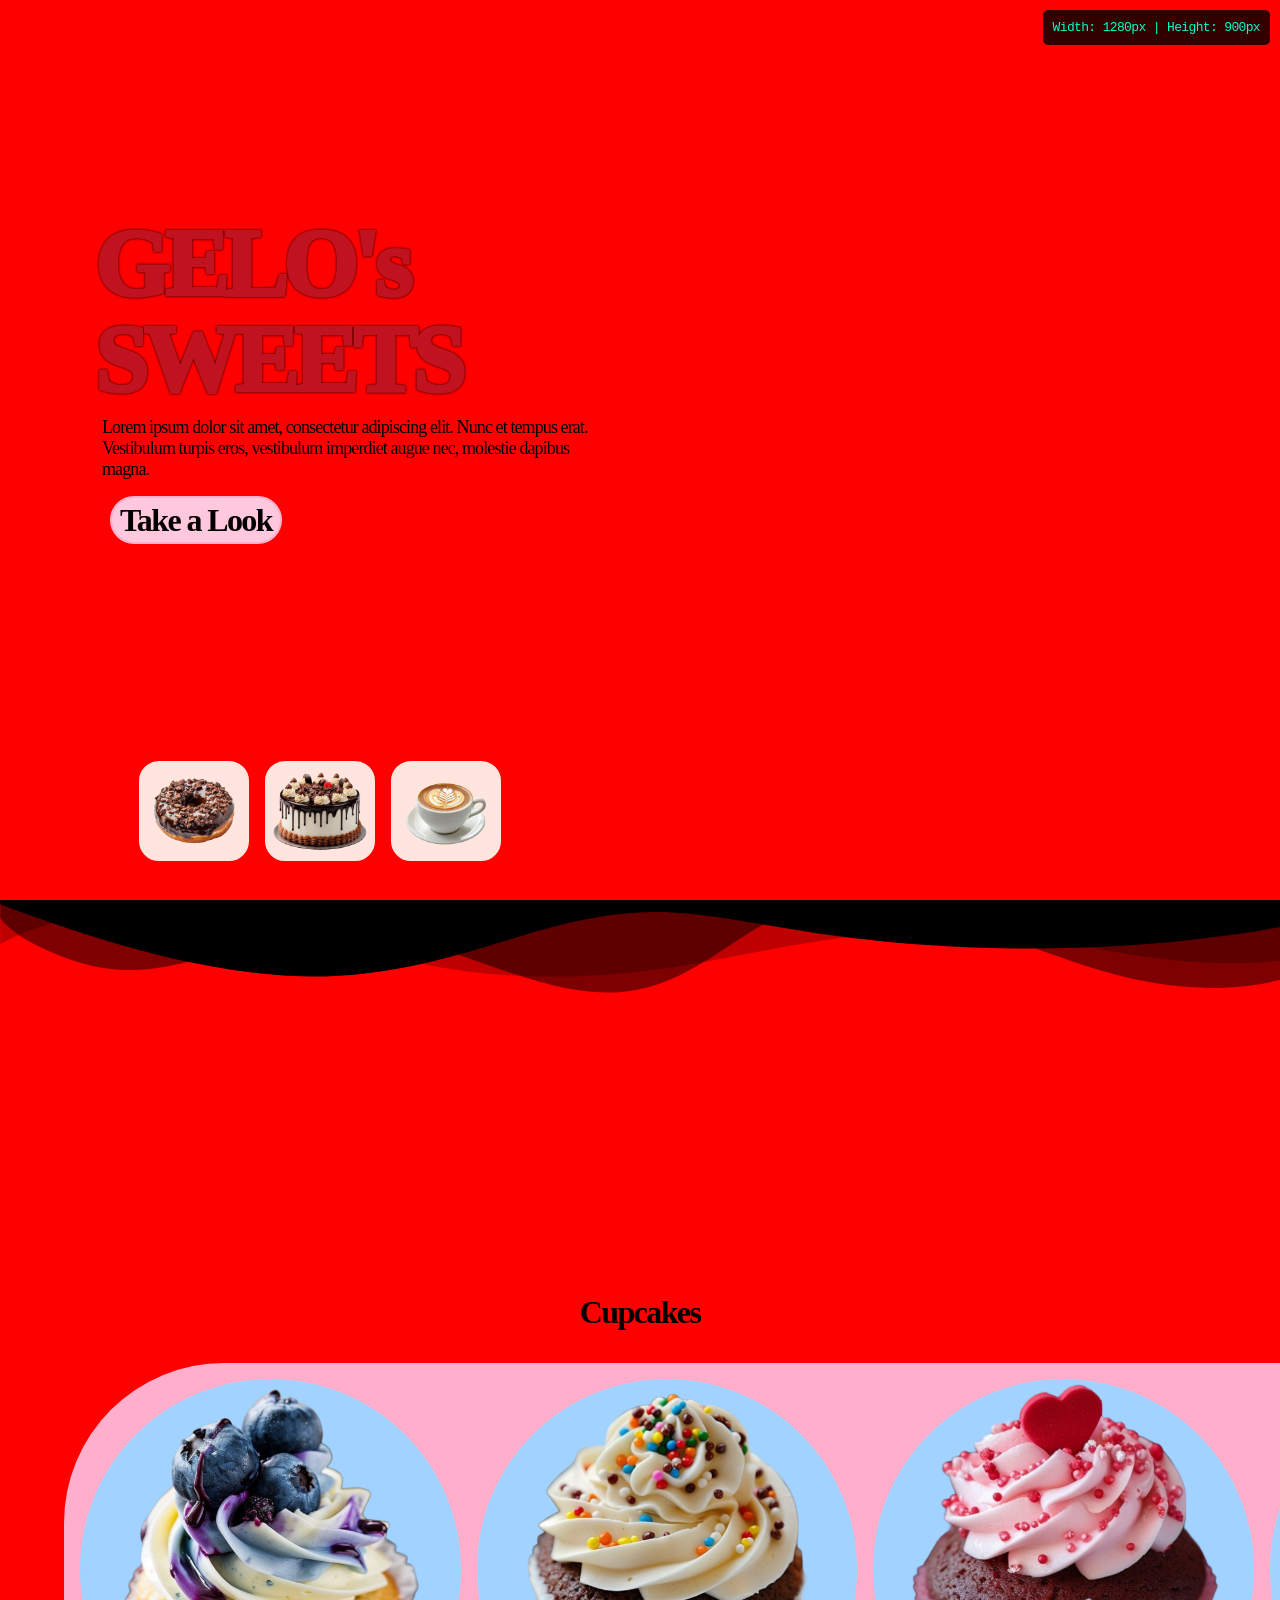
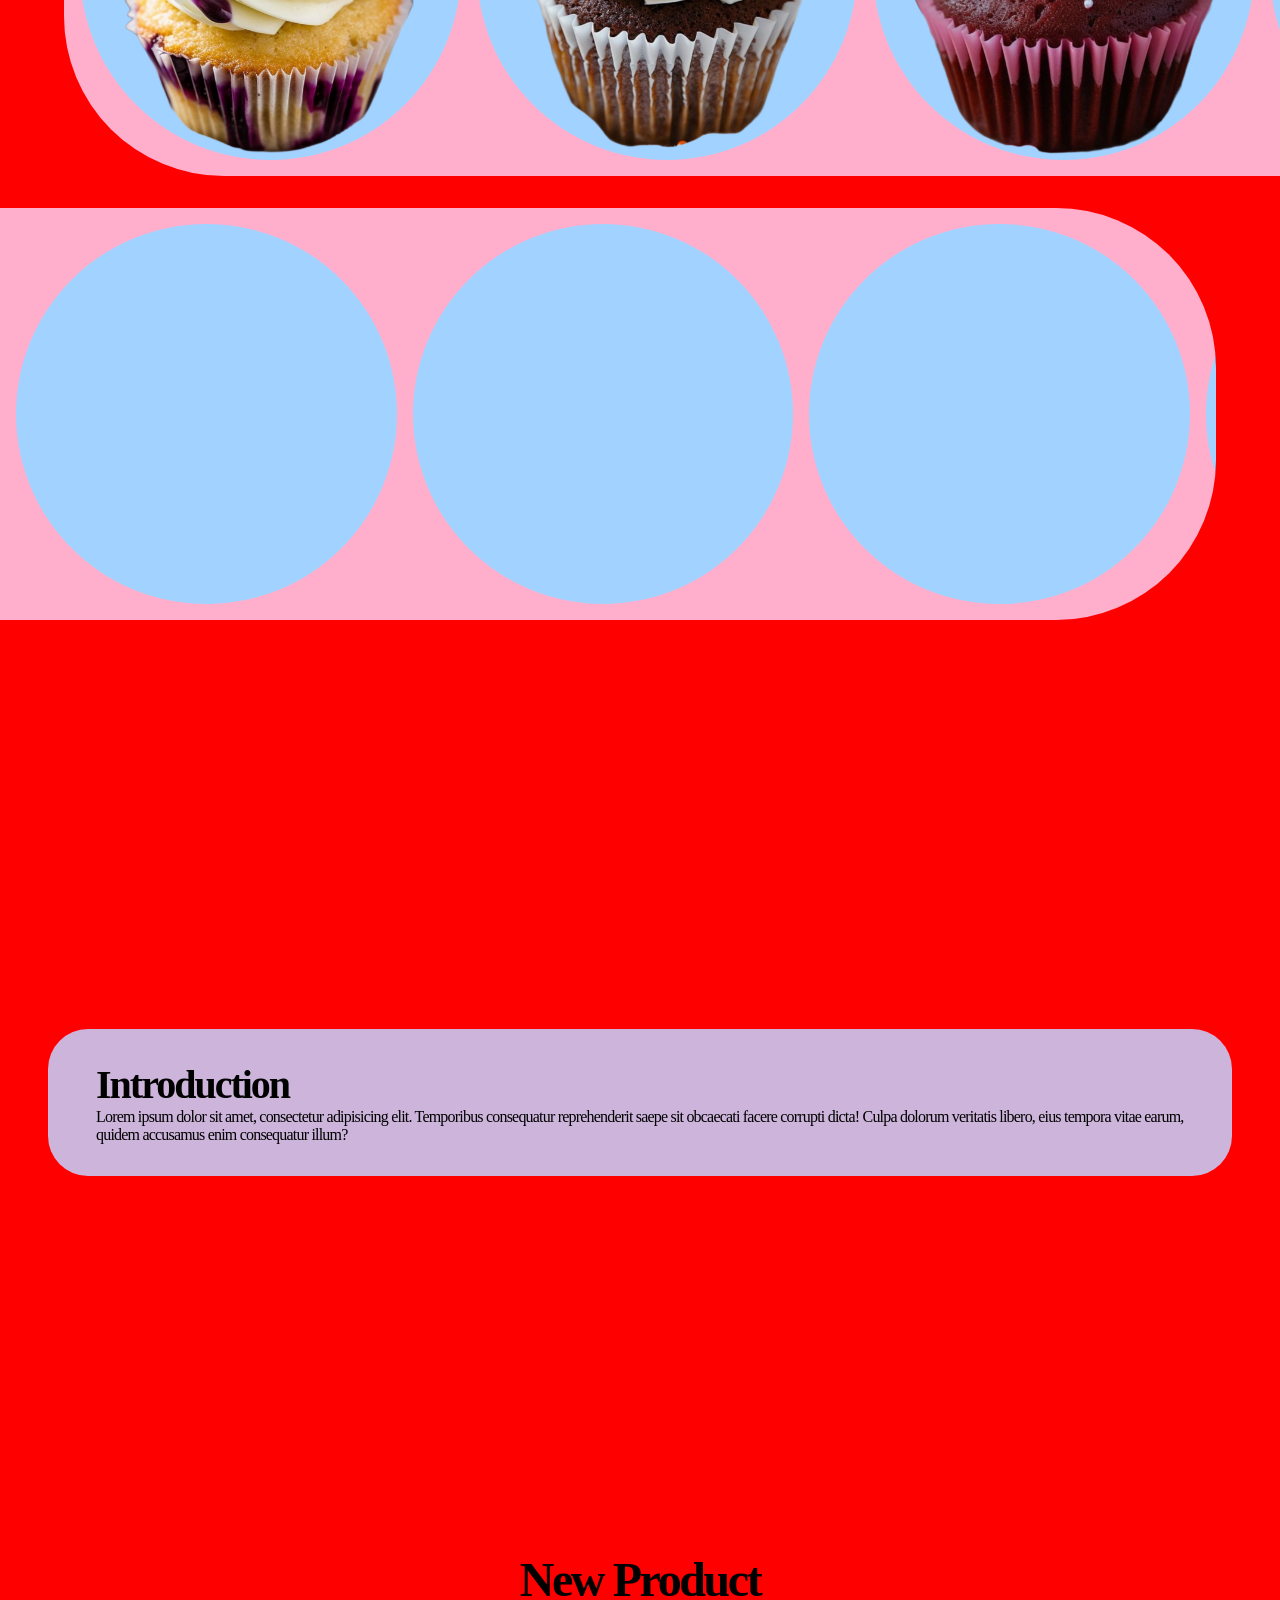
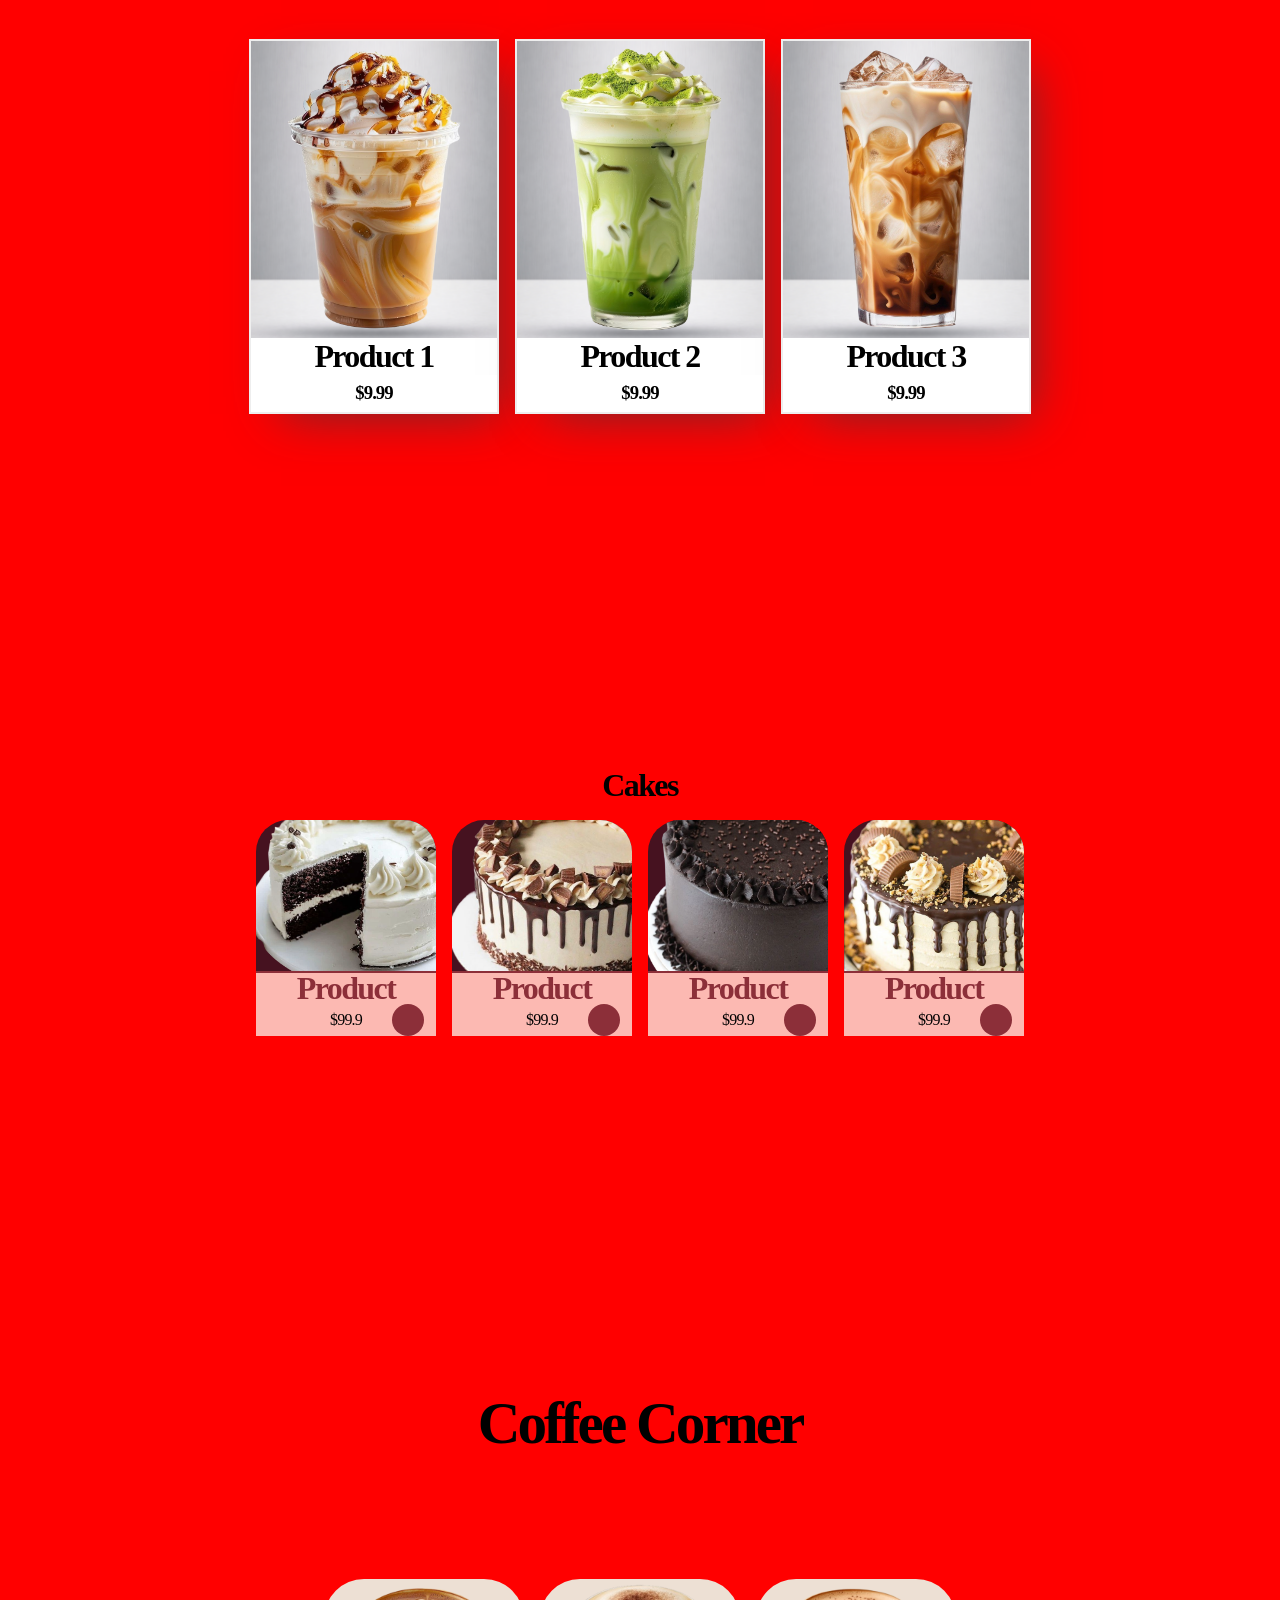
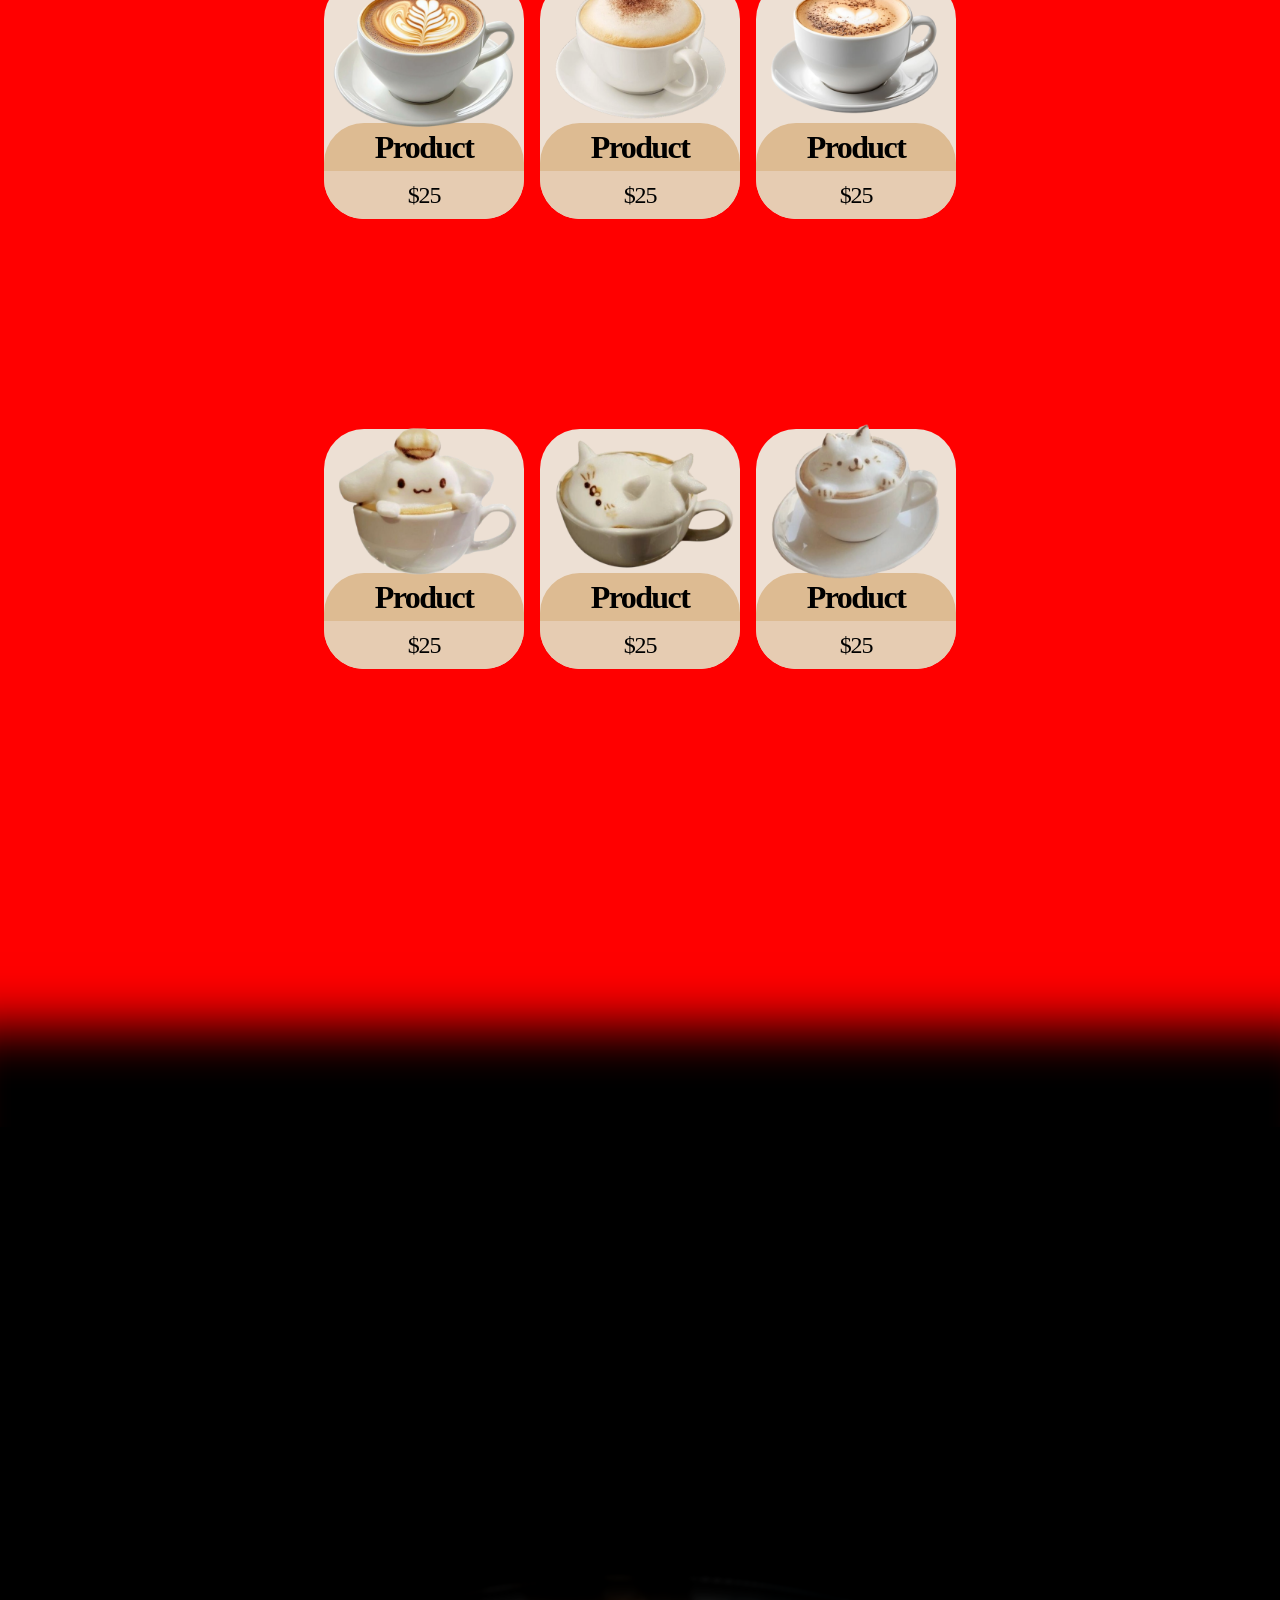
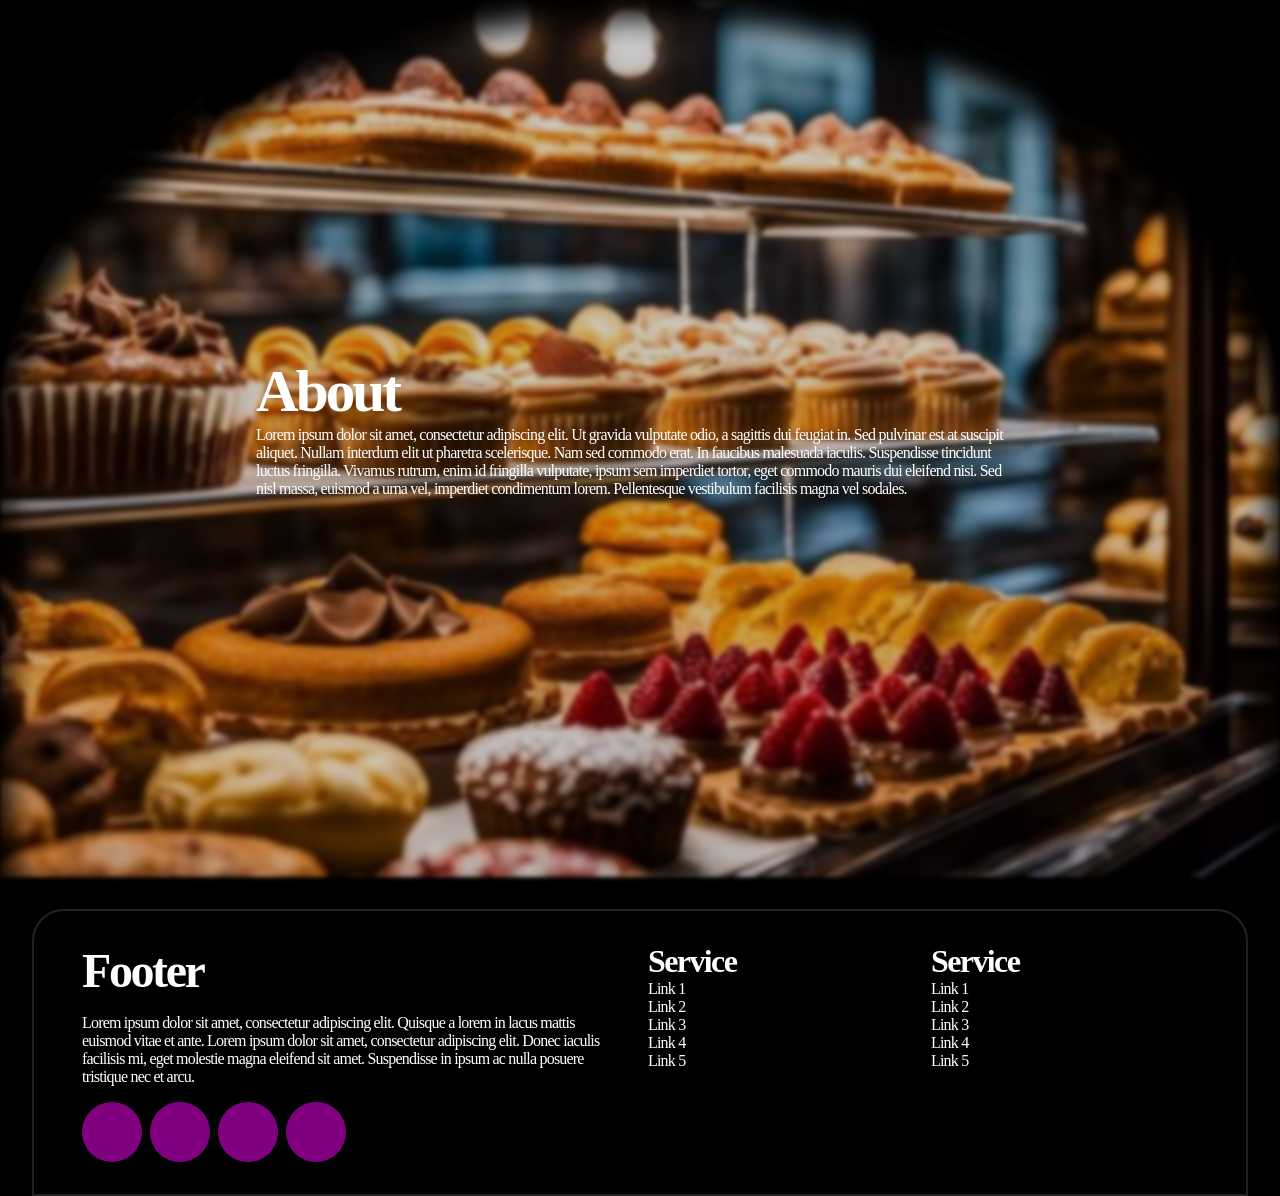
==== commit acb428b2: "Fixed Gelo's major designs, made elements flexible to viewport. Navigation and compatibility with wi" ====
--- a/Gelo's_Sweets/File/Gelo.html
+++ b/Gelo's_Sweets/File/Gelo.html
@@ -9,9 +9,9 @@
     <div class="nav-wrap">
       <h1 class="header">Gelo's Sweets</h1>
       <div class="nav">
-        <a href="#content" class="nav-item about">About</a>
-        <a href="#home" class="nav-item home active">Home</a>
-        <a href="#about" class="nav-item others">Others</a>
+        <a href="#content" class="nav-item nav-about">About</a>
+        <a href="#home" class="nav-item home nav-active">Home</a>
+        <a href="#about" class="nav-item nav-others">Others</a>
       </div>
       <div class="orders">
         <div class="search">
@@ -39,29 +39,31 @@
           <div class="img circle4-img"></div>
         </div>
       </div>
-      
-      <div class="header">
-        <h1>GELO's SWEETS</h1>
-        <p class="description">
-          Lorem ipsum dolor sit amet, consectetur adipiscing elit. Nunc et tempus erat. Vestibulum turpis eros, vestibulum imperdiet augue nec, molestie dapibus magna.
-        </p>
-        <h3 class="button">Take a Look</h3>
-      </div>
-      
-      <div class="menu">
-        <div class="menu-container">
-          <div class="box">
-            <div class="img1"></div>
-            <!-- <div class="text">
-              <h1>Sweets</h1>
-            </div> -->
-          </div>
-          <div class="box">
-            <div class="img2"></div>
-          </div>
-          <div class="box">
-            <div class="img3"></div>
-          </div>
+      <div class="container">
+        <div class="context">
+          <h1>GELO's SWEETS</h1>
+          <p class="description">
+            Lorem ipsum dolor sit amet, consectetur adipiscing elit. Nunc et tempus erat. Vestibulum turpis eros, vestibulum imperdiet augue nec, molestie dapibus magna.
+          </p>
+          <h3 class="btn">Take a Look</h3>
+        </div>
+        
+
+        <div class="menu">
+          <!-- <div class="container"> -->
+            <div class="box">
+              <div class="img img1"></div>
+              <!-- <div class="text">
+                <h1>Sweets</h1>
+              </div> -->
+            </div>
+            <div class="box">
+              <div class="img img2"></div>
+            </div>
+            <div class="box">
+              <div class="img img3"></div>
+            </div>
+          <!-- </div> -->
         </div>
       </div>
     </div>
@@ -73,39 +75,53 @@
           <path d="M0,0V5.63C149.93,59,314.09,71.32,475.83,42.57c43-7.64,84.23-20.12,127.61-26.46,59-8.63,112.48,12.24,165.56,35.4C827.93,77.22,886,95.24,951.2,90c86.53-7,172.46-45.71,248.8-84.81V0Z" class="shape-fill"></path>
       </svg>
     </div>
-
-    <div class="spcaer"></div>
+    
     <div class="spacer"></div>
     
     <div class="cupcake">
       <h1>Cupcakes</h1>
-      <div class="container">
-        <div class="cupcake-box"></div>
-        <div class="cupcake-box"></div>
-        <div class="cupcake-box"></div>
-        <div class="cupcake-box"></div>
-      </div>
-      <div class="container">
-        <div class="cupcake-box"></div>
-        <div class="cupcake-box"></div>
-        <div class="cupcake-box"></div>
-        <div class="cupcake-box"></div>
-      </div>
-    </div>
-    
-    <div class="spacer"></div>
+      <div class="container first">
+        <div class="item">
+          <div class="img img1"></div>
+        </div>
+        <div class="item">
+          <div class="img img2"></div>
+        </div>
+        <div class="item">
+          <div class="img img3"></div>
+        </div>
+        <div class="item">
+          <div class="img img4"></div>
+        </div>
+        <div class="item">
+          <div class="img img5"></div>
+        </div>
+      </div>
+      <div class="container second">
+        <div class="item">
+          <div class="img img6"></div>
+        </div>
+        <div class="item">
+          <div class="img img7"></div>
+        </div>
+        <div class="item">
+          <div class="img img8"></div>
+        </div>
+        <div class="item">
+          <div class="img img9"></div>
+        </div>
+        <div class="item">
+          <div class="img img10"></div>
+        </div>
+      </div>
+    </div>
 
     <div class="introduction">
       <div class="container">
-        <div class="content">
-          <h1>Introduction</h1>
-          <p></p>
-        </div>
-        <div class="img"></div>
-      </div>
-    </div>
-    
-    <div class="spacer"></div>
+        <h1>Introduction</h1>
+        <p>Lorem ipsum dolor sit amet, consectetur adipisicing elit. Temporibus consequatur reprehenderit saepe sit obcaecati facere corrupti dicta! Culpa dolorum veritatis libero, eius tempora vitae earum, quidem accusamus enim consequatur illum?</p>
+      </div>
+    </div>
     
     <div class="content section" id="content">
       <div class="new-product">
@@ -206,7 +222,7 @@
       <div class="spacer"></div>
       
       <div class="coffee">
-        <h1>Coffee Corner</h1>
+        <h1 class="title">Coffee Corner</h1>
         <div class="container">
 
           <div class="wrap">
@@ -263,66 +279,72 @@
         
         
       </div>
+    </div>
+
+    <div class="spacer"></div>
       
-      <div class="spacer"></div>
-      
-      <div class="about-gap"></div>
-      <div class="about">
-        <div class="about-container">
-          <div class="about-bg"></div>
-          <div class="about-content">
-            <div class="about-context">
-              <h1>About</h1>
-              <p>
-                Lorem ipsum dolor sit amet, consectetur adipiscing elit. Ut gravida vulputate odio, a sagittis dui feugiat in. Sed pulvinar est at suscipit aliquet. Nullam interdum elit ut pharetra scelerisque. Nam sed commodo erat. In faucibus malesuada iaculis. Suspendisse tincidunt luctus fringilla. Vivamus rutrum, enim id fringilla vulputate, ipsum sem imperdiet tortor, eget commodo mauris dui eleifend nisi. Sed nisl massa, euismod a urna vel, imperdiet condimentum lorem. Pellentesque vestibulum facilisis magna vel sodales.
-              </p>
-            </div>
-            <div class="about-content-img"></div>
-          </div>
-        </div>
-      </div>
-      
+    <div class="about-gap"></div>
+    <div class="about">
+      <div class="container">
+        <div class="bg"></div>
+        <div class="context">
+          <h1>About</h1>
+          <p>
+            Lorem ipsum dolor sit amet, consectetur adipiscing elit. Ut gravida vulputate odio, a sagittis dui feugiat in. Sed pulvinar est at suscipit aliquet. Nullam interdum elit ut pharetra scelerisque. Nam sed commodo erat. In faucibus malesuada iaculis. Suspendisse tincidunt luctus fringilla. Vivamus rutrum, enim id fringilla vulputate, ipsum sem imperdiet tortor, eget commodo mauris dui eleifend nisi. Sed nisl massa, euismod a urna vel, imperdiet condimentum lorem. Pellentesque vestibulum facilisis magna vel sodales.
+          </p>
+        </div>
+      </div>
     </div>
 
     <div class="contact section" id="contact">
-      <div class="contact-container">
-        <div class="columns column1">
-          <div class="column-context">
+      <div class="container">
+        <div class="wrap">
+          <div class="context">
             <h1>Footer</h1>
             <p>
-              Lorem ipsum dolor sit amet, consectetur adipiscing elit. Quisque a lorem in lacus mattis euismod vitae et ante. Lorem ipsum dolor sit amet, consectetur adipiscing elit. Donec iaculis facilisis mi, eget molestie magna eleifend sit amet. Suspendisse in ipsum ac nulla posuere tristique nec et arcu. Suspendisse lectus velit, pellentesque ut faucibus sit amet, lobortis ac dolor. Praesent dignissim porttitor risus, nec tincidunt ex. Ut in aliquet ante. Nullam at accumsan est. Aenean fringilla luctus dui at consectetur. Aliquam eu eleifend felis. Ut nec justo nunc. Curabitur in fringilla nunc.
+              Lorem ipsum dolor sit amet, consectetur adipiscing elit. Quisque a lorem in lacus mattis euismod vitae et ante. Lorem ipsum dolor sit amet, consectetur adipiscing elit. Donec iaculis facilisis mi, eget molestie magna eleifend sit amet. Suspendisse in ipsum ac nulla posuere tristique nec et arcu.
             </p>
           </div>
-          <div class="socials">
-            <div class="social icon1"></div>
-            <div class="social icon2"></div>
-            <div class="social icon3"></div>
-            <div class="social icon4"></div>
-          </div>
-        </div>
-        <div class="columns contact-service">
-          <h1>Service</h1>
-          <ul>
-            <li>Link 1</li>
-            <li>Link 2</li>
-            <li>Link 3</li>
-            <li>Link 4</li>
-            <li>Link 5</li>
-          </ul>
-        </div>
-        <div class="columns contact-service">
-          <h1>Service</h1>
-          <ul>
-            <li>Link 1</li>
-            <li>Link 2</li>
-            <li>Link 3</li>
-            <li>Link 4</li>
-            <li>Link 5</li>
-          </ul>
+
+          <div class="social">
+            <div class="f">
+              <div class="item icon1"></div>
+              <div class="item icon2"></div>
+            </div>
+            <div class="f">
+              <div class="item icon3"></div>
+              <div class="item icon4"></div>
+            </div>
+          </div>
+        </div>
+
+        <div class="wrap">
+          <div class="service">
+            <h1>Service</h1>
+            <ul>
+              <li>Link 1</li>
+              <li>Link 2</li>
+              <li>Link 3</li>
+              <li>Link 4</li>
+              <li>Link 5</li>
+            </ul>
+          </div>
+          <div class="service">
+            <h1>Service</h1>
+            <ul>
+              <li>Link 1</li>
+              <li>Link 2</li>
+              <li>Link 3</li>
+              <li>Link 4</li>
+              <li>Link 5</li>
+            </ul>
+          </div>
         </div>
       </div>
     </div>
     <script src="Gelo.js"></script>
+
+
 
 
     <div id="pixel-counter" style="
--- a/Gelo's_Sweets/File/Gelo.css
+++ b/Gelo's_Sweets/File/Gelo.css
@@ -15,54 +15,76 @@
   scroll-behavior: smooth;
 }
 
-/* h1 {
-  -- Minimum: 1.5rem, Preferred: 5vw, Maximum: 3rem --
-  font-size: clamp(1.5rem, 5vw, 3rem);
-} */
-
-/* Smallest < 480px Small to large smartphones (iPhone, Pixel)
-Mid (Small) 481px – 768px Large phones in landscape or small tablets
-Mid (Large) 769px – 1024px Standard tablets (iPad), small laptops
-High 1025px – 1200px Laptops and desktop monitors
-Highest > 1201px Large desktops, ultrawide monitors, 4K TVs */
-
+body {
+  overflow-x: hidden;
+}
 
 .cupcake {
-  height: 80vh;
-  width: 100vw;
-  background: blue;
+  height: clamp(100vh, 90vh + 15vw, 110vh);
+  width: 100%;
   display: flex;
   flex-direction: column;
   gap: 2rem;
   padding: 2rem 0;
+  text-align: center;
 }
 .cupcake .container {
   height: 100%;
-  width: 98%;
-  background: yellow;
-  /* display: grid;
-  grid-auto-flow: column;
-  grid-auto-columns: 17rem; */
-  /* grid-template-rows: repeat(auto-fill, minmax(200px, 1fr)); */
-  /* aspect-ratio: 1/1; */
+  width: 100%;
+  background: #ffafcc;
   gap: 1rem;
   overflow-x: auto;
   padding: 1rem;
   display: flex;
-}
-.cupcake .container:first-child{
-  border-radius: 10rem 0 0 10rem;
-  margin-left: 2%;
-}
-.cupcake .container:last-child {
-  border-radius: 0 10rem 10rem 0;
-  margin-right: 2%;
-}
-.cupcake-box {
+
+  scrollbar-width: none;
+  -ms-overflow-style: none;
+}
+
+.cupcake .container::-webkit-scrollbar {
+    display: none;
+}
+
+
+.cupcake .item {
   height: 100%;
   aspect-ratio: 1/1;
-  background: red;
+  background: #a2d2ff;
   border-radius: 50%;
+}
+.cupcake .img {
+  height: 100%;
+  width: 100%;
+}
+.cupcake .img1 {
+  background: url("../../Gelo's_Sweets/Assets/Product/Cupcake/1.png") center /cover no-repeat;
+}
+.cupcake .img2 {
+  background: url("../../Gelo's_Sweets/Assets/Product/Cupcake/2.png") center /cover no-repeat;
+}
+.cupcake .img3 {
+  background: url("../../Gelo's_Sweets/Assets/Product/Cupcake/3.png") center /cover no-repeat;
+}
+.cupcake .img4 {
+  background: url("../../Gelo's_Sweets/Assets/Product/Cupcake/4.png") center /cover no-repeat;
+}
+.cupcake .img5 {
+  background: url("../../Gelo's_Sweets/Assets/Product/Cupcake/5.png") center /cover no-repeat;
+}
+.cupcake .img6 {
+  background: url("../../Gelo's_Sweets/Assets/Product/Cupcake/6.png") center /cover no-repeat;
+}
+.cupcake .img7 {
+  background: url("../../Gelo's_Sweets/Assets/Product/Cupcake/7.png") center /cover no-repeat;
+}
+.cupcake .img8 {
+  background: url("../../Gelo's_Sweets/Assets/Product/Cupcake/8.png") center /cover no-repeat;
+}
+.cupcake .img9 {
+  background: url("../../Gelo's_Sweets/Assets/Product/Cupcake/9.png") center /cover no-repeat;
+}
+.cupcake .img10 {
+  background: url("../../Gelo's_Sweets/Assets/Product/Cupcake/10.png") center /cover no-repeat;
 }
 
 .nav-wrap {
@@ -77,6 +99,7 @@
   justify-content: center;
   align-items: center;
   z-index: 999;
+  display: none;
 }
 
 .nav-wrap .header {
@@ -200,45 +223,34 @@
   opacity: 0.4;
 }
 
-.nav.about-active .about {
+.nav.about-active .nav-about {
   transform: translateX(100%) scale(1.2);
 }
-.nav.about-active .home {
+.nav.about-active .nav-home {
   transform: translateX(-100%);
 }
-.nav.about-active .others {
+.nav.about-active .nav-others {
   transform: translateX(0);
 }
 
-.nav.home-active .about {
+.nav.home-active .nav-about {
   transform: translateX(0);
 }
-.nav.home-active .home {
+.nav.home-active .nav-home {
   transform: translateX(0) scale(1.2);
 }
-.nav.home-active .others {
+.nav.home-active .nav-others {
   transform: translateX(0);
 }
 
-.nav.others-active .about {
+.nav.others-active .nav-about {
   transform: translateX(0);
 }
-.nav.others-active .home {
+.nav.others-active .nav-home {
   transform: translateX(100%);
 }
-.nav.others-active .others {
+.nav.others-active .nav-others {
   transform: translateX(-100%) scale(1.2);
-}
-
-
-.hero {
-  height: 101vh;
-  width: 100%;
-  animation: head 20s linear infinite;
-  position: relative;
-  z-index: -1;
-  padding: 3rem;
-  overflow-x: hidden;
 }
 
 @keyframes head {
@@ -261,34 +273,36 @@
 
 .orbit {
   position: absolute;
-  height: 500px;
-  width: 500px;
-  right: 1.5rem;
-  top: 50%;
+  min-width: 500px;
+  width: 100%;
+  max-width: 600px;
+  aspect-ratio: 1/1;
   border-radius: 50%;
   background: #a2d2ff;
   animation-timing-function: ease-in-out;
   animation: rotate 20s linear infinite;
-  z-index: 3;
-
-  display: none;
+  z-index: -1;
+  pointer-events: none;
+  opacity: 0.8;
+  left: 50%;
+  bottom: 0;
 }
 
 @keyframes rotate {
   0%, 10% {
-    transform: translateY(-50%) rotate(0deg);
+    transform: translateY(50%) translateX(-50%) rotate(0deg);
   }
   25%, 35% {
-    transform: translateY(-50%) rotate(90deg);
+    transform: translateY(50%) translateX(-50%) rotate(90deg);
   }
   50%, 60% {
-    transform: translateY(-50%) rotate(180deg);
+    transform: translateY(50%) translateX(-50%) rotate(180deg);
   }
   75%, 85% {
-    transform: translateY(-50%) rotate(270deg);
+    transform: translateY(50%) translateX(-50%) rotate(270deg);
   }
   100% {
-    transform: translateY(-50%) rotate(360deg);
+    transform: translateY(50%) translateX(-50%) rotate(360deg);
   }
 }
 
@@ -380,22 +394,45 @@
   }
 }
 
-.header {
-  background-color: yellow;
-  height: 70%;
-  width: 50%;
+.hero {
+  height: 101vh;
+  width: 100%;
+  animation: head 20s linear infinite;
+  position: relative;
+  z-index: -1;
+  overflow-x: hidden;
+}
+
+.hero .container {
+  height: 100%;
+  width: 100%;
   display: flex;
   flex-direction: column;
-  /* align-items: center; */
+  align-items: center;
+  scrollbar-width: none;
+  -ms-overflow-style: none;
+}
+.hero .context {
+  /* background-color: yellow; */
+  height: 100%;
+  width: 100%;
+  max-width: 500px;
+  display: flex;
+  flex-direction: column;
+  justify-content: center;
+  align-items: center;
+  text-align: center;
 }
 
 .hero h1 {
   font-weight: 950;
-  font-size: 7rem;
-  line-height: 6rem;
+  font-size: clamp(1rem, 10vw + 2rem, 6rem);
   margin-bottom: 0.5rem;
   color: #c1121f;
   filter: drop-shadow(0 0 1px black);
+
+  /* font-size: 7rem; */
+  line-height: clamp(1rem, 10vw + 2rem, 6rem);
 }
 
 .hero h1:hover {
@@ -404,16 +441,15 @@
 
 .hero p {
   margin: 0 0 1rem 0.5rem;
-}
-
-.hero h3 {
-  margin-left: 1rem;
-  display: flex;
-  justify-content: center;
-  width: 30%;
+  font-size: clamp(1rem, 0.95rem + 0.25vw, 1.125rem);
+}
+
+.hero .btn {
+  width: auto;
   padding: 0.2rem 0.5rem;
   font-weight: 900;
-  font-size: 1.5rem;
+  font-size: clamp(1rem, 0.5rem + 2vw, 2rem);
+
   background: #ffc8dd;
   border: 2px solid #ffafcc;
   border-radius: 3rem;
@@ -421,50 +457,45 @@
   cursor: pointer;
 }
 
-.hero .header .button:hover {
+.hero .context .btn:hover {
   color: white;
 }
 
+
 .hero .menu {
-  height: 30%;
-  width: 100%;
-  /* background: blue; */
-  
-}
-
-.hero .menu .menu-container {
-  height: 100%;
-  width: 50%;
+  width: 100%;
   gap: 1rem;
   display: flex;
-  justify-content: space-between;
+  justify-content: center;
+  margin-bottom: 1rem;
 }
 
 .menu .box {
-  width: 100%;
-  height: 100%;
+  /* width: 100%;
+  max-width: 100px; */
+  height: 100px;
+  aspect-ratio: 1/1;
   background: #ffe5de;
-  border-radius: 1.5rem;
   position: relative;
-  border-radius: 2px solid #ffe5de;
-}
-
+
+  border: 2px solid #ffe5de;
+  border-radius: clamp(10px, 5vw, 20px);
+}
+
+.hero .img {
+  height: 100%;
+  width: 100%;
+}
 .hero .img1 {
-  height: 100%;
-  width: 100%;
-  background: url("Head/1m.png") center /cover no-repeat;
+  background: url("../../Gelo's_Sweets/Assets/Product/Other/1m.png") center /cover no-repeat;
 }
 
 .hero .img2 {
-  height: 100%;
-  width: 100%;
-  background: url("Head/2m.png") center /cover no-repeat;
+  background: url("../../Gelo's_Sweets/Assets/Product/Other/2m.png") center /cover no-repeat;
 }
 
 .hero .img3 {
-  height: 100%;
-  width: 100%;
-  background: url("Head/3m.png") center /cover no-repeat;
+  background: url("../../Gelo's_Sweets/Assets/Product/Other/3m.png") center /cover no-repeat;
 }
 
 .hero .box .text {
@@ -492,34 +523,22 @@
 .introduction {
   height: 100vh;
   width: 100%;
-  background: red;
-  /* padding: 5rem; */
-  display: flex;
-  justify-content: center;
-  align-items: center;
-}
-
+  display: flex;
+  justify-content: center;
+  align-items: center;
+}
 .introduction .container {
-  height: 80%;
-  width: 50rem;
-  max-width: 80%;
-  background: #ffe5de;
-  border-radius: 2rem;
-
-  overflow: hidden;
-  display: flex;
-  flex-direction: column;
-}
-.introduction .content {
-  height: 100%;
-  width: 100%;
-  padding: 3rem;
-}
-.introduction .img {
-  height: 100%;
-  width: 100%;
-  background: yellow;
-  /* background: url("Introduction/1.jpg") center / cover no-repeat; */
+  width: 100%;
+  background: #cdb4db;
+  padding: 2.5rem clamp(0rem, 6vw + -0.4rem, 3rem);
+}
+.introduction h1 {
+  font-size: clamp(1rem, 10vw + 0.2rem, 2.5rem);
+  font-weight: 900;
+  text-align: center;
+}
+.introduction p {
+  
 }
 
 .custom-shape-divider-top-1771168354 {
@@ -527,8 +546,10 @@
     position: absolute;
     top: 100%;
     left: 0;
-    width: 100%;
-    overflow: hidden;
+    
+    width:  768px;
+    min-width: 100%;
+    overflow-x: hidden;
     line-height: 0;
 }
 
@@ -576,7 +597,6 @@
   width: 100%;
   text-align: center;
   position: relative;
-  /* background: blue; */
 }
 
 .new-product .text {
@@ -589,12 +609,11 @@
   height: auto;
   width: 100%;
   /* background: purple; */
-  gap: 1.5rem;
   display: flex;
   flex-direction: column;
   justify-content: center;
   align-items: center;
-  gap: 1rem
+  gap: 1rem;
 }
 
 .new-product .box {
@@ -694,7 +713,7 @@
 }
 
 .spacer {
-  height: 50vh;
+  height: clamp(30vh, 25vh + 10vw, 50vh);
   width: 100%;
   /* background: black; */
 }
@@ -709,28 +728,30 @@
   flex-direction: column;
   justify-content: center;
   align-items: center;
-  padding: 1rem;
 }
 .cake .container {
   height: auto;
   width: 100%;
-  background: blue;
-  display: flex;
-  justify-content: space-between;
+  max-width: 450px;
+  display: flex;
+  flex-direction: column;
+  
   gap: 1rem;
   margin-top: 1rem;
 }
 .cake .wrap {
-  height: auto;
-  width: 100%;
-  background-color: yellow;
+  height: 100%;
+  width: 100%;
   display: flex;
   flex-direction: column;
+  justify-content: space-between;
+  align-items: center;
   gap: 1rem;
 }
 
 .cake .box {
   width: 100%;
+  max-width: 250px;
   aspect-ratio: 1/1.2;
   background: #461220;
   /* border: 2px solid #8c2f39; */
@@ -824,34 +845,37 @@
 .coffee {
   height: auto;
   width: 100%;
+}
+.coffee .title {
   text-align: center;
-}
-
+  font-size: clamp(2rem, 4vw + 0.5rem, 4rem);
+  margin-bottom: 1rem;
+}
 .coffee .container {
   height: auto;
   width: 100%;
   display: flex;
   justify-content: space-between;
-  gap: 1rem;
-  background: blue;
+  gap: clamp(0.5rem, 5vw + -0.2rem, 1rem);
 }
 
 .coffee .wrap {
-  background: purple;
+  /* background: purple; */
   height: 100%;
   width: 50%; 
 
   display: flex;
   flex-direction: column;
-  gap: 1rem;
+  gap: clamp(0.5rem, 5vw + -0.2rem, 1rem);
   justify-content: center;
   align-items: center;
 }
 
 .coffee .box {
   aspect-ratio: 1/1.2;
-  width: 80%;
-  border-radius: 3rem;
+  width: 100%;
+  max-width: 200px;
+  border-radius: clamp(10px, 5vw, 40px);
   background: #ede0d4;
   display: flex;
   align-items: flex-end;
@@ -862,7 +886,7 @@
   height: 40%;
   width: 100%;
   /* background: magenta; */
-  border-radius: 3rem;
+  border-radius: clamp(10px, 5vw, 40px);
   overflow: hidden;
 }
 
@@ -899,89 +923,73 @@
   background: url("../../Gelo's_Sweets/Assets/Product/Coffee/6.png") center / cover no-repeat;
 }
 
+.coffee .content h1, .coffee .content h3 {
+  height: 50%;
+  width: 100%;
+  display: flex;
+  justify-content: center;
+  align-items: center;
+} 
 .coffee .content h1 {
-  display: flex;
-  justify-content: center;
-  align-items: center;
-  height: 50%;
-  width: 100%;
   background: #ddbb92;
   font-weight: 900;
-  /* background: plum; */
-}
+  font-size: clamp(1.2rem, 5vw + 0.5rem, 2rem);
+}
+
 .coffee .content h3 {
-  display: flex;
-  justify-content: center;
-  align-items: center;
-  height: 50%;
-  width: 100%;
   background: #e6ccb2;
-  border: 0 2px 2px 2px solid #ede0d4;
-  border-radius: 0 0 3rem 3rem;
   font-weight: 500;
-  /* background: lightyellow; */
-}
-
-
-
-.content .about-gap {
+  font-size: clamp(0.8rem, 2.5vw + 0.5rem, 1.5rem);
+}
+
+
+
+.about-gap {
   width: 100%;
   height: 50vh;
   box-shadow: 0 -50px 50px 50px black;
   background: black;
 }
 
-.content .about {
+.about {
   height: 100vh;
   width:  100%;
   background: black;
   position: relative;
 }
 
-.content .about .about-container {
+.about .container {
   height: 100%;
   width: 100%;
   position: relative;
   background: black;
   display: flex;
+  flex-direction: column;
   justify-content: space-between;
   align-items: center;
 }
 
-.content .about .about-container .about-content {
-  height: 100%;
-  width: 100%;
-  padding: 10rem 10rem 2rem 10rem;
-  /* background: blue; */
-  z-index: 10;
-  display: flex;
-  justify-content: space-between;
-  align-items: center;
-}
-
-.content .about .about-container .about-content .about-context {
+.about .context {
+  position: absolute;
   height: 100%;
   width: 60%;
   /* background: purple; */
   align-content: center;
   color: white;
 }
-.content .about .about-container .about-content .about-context h1 {
+.about h1 {
   font-weight: 900;
-  font-size: 5rem;
-}
-
-.content .about .about-container .about-content .about-content-img {
-  height: 100%;
-  width: 30%;
-  background: url("About/2.jpg") center / cover no-repeat;
-  border-radius: 1rem;
-}
-
-.content .about .about-container .about-bg {
-  position: absolute;
-  height: 100%;
-  width: 100%;
+  font-size: clamp(2rem, 4vw + 0.5rem, 4rem);
+}
+.about p {
+  font-size: clamp(0.8rem, 2.5vw + 0.2rem, 1rem);
+}
+
+.about .bg {
+  position: absolute;
+  height: 100%;
+  width: 768px;
+  min-width: 100%;
   background: url("../../Gelo's_Sweets/Assets/Background/1.jpg") center /cover no-repeat;
   border-radius: 50% 50% 0 0;
   box-shadow: inset 0 30px 30px 10px black;
@@ -989,67 +997,218 @@
   filter: blur(2px);
 }
 
+
+
 .contact {
   background: black;
-  height: 70vh;
-  width: 100%;
-  padding: 2rem;
-  padding-bottom: 0;
-}
-
-.contact-container {
-  height: 100%;
-  width: 100%;
-  /* background: black; */
+  height: auto;
+  width: 100%;
+  padding-top: 2rem;
+}
+
+.contact .container {
+  height: auto;
+  width: 100%;
   border: 2px solid #222;
-  border-radius: 2rem 2rem 0 0;
-  padding: 2rem 3rem;
+  padding: 2rem 1rem;
   color: white;
   display: flex;
+  flex-direction: column;
   justify-content: space-between;
   gap: 1rem;
 }
 
-.contact-container .column1 {
-  height: 100%;
-  width: 60%;
-}
-.column-context {
-  height: 80%;
+.contact .wrap {
+  height: auto;
+  width: 100%;
+  
+}
+.contact .wrap:last-child {
+  display: flex;
+  flex-direction: column;
+  gap: 1rem;
+}
+
+.contact .service {
+  /* background: grey; */
+  width: 100%;
+}
+
+.contact .context {
+  height: auto;
+  width: 100%;
   padding-right: 2rem;
 }
-.contact-container .column1 .column-context h1 {
+.contact .context h1 {
   font-size: 3rem;
   margin-bottom: 1rem;
 }
-.contact-container .column1 .column-context p {
+.contact .context p {
   font-weight: 400;
-}
-.contact-container .column1 .socials {
-  display: flex;
-  justify-content: flex-start;
-  height: 20%;
-  width: 100%;
-  gap: 1rem
-}
-.social {
-  height: 100%;
+  /* font-size: clamp(0.2rem, 2vw + 0.5rem, 2rem); */
+}
+
+.contact .social {
+  display: flex;
+  height: auto;
+  width: auto;
+  gap: clamp(0.5rem, 2vw + 0.2rem, 0.5rem);
+  margin-top: 1rem;
+}
+.social .f {
+  height: auto;
+  width: auto;
+  display: flex;
+  flex-direction: row;
+  gap: clamp(0.5rem, 2vw + 0.2rem, 0.5rem);
+}
+.social .item {
+  /* width: 50px; */
+  width: clamp(50px, 5vw + 30px, 60px);
   aspect-ratio: 1/1;
   background: purple;
   border-radius: 50%;
 }
 
-.contact-service {
-  height: 100%;
-  width: 20%;
-  /* background: blue; */
-}
-.contact-service h1 {
-  margin-bottom: 1rem;
-}
-.contact-service li {
-  padding-left: 1rem;
-}
+
+body { 
+  background: white; 
+}
+@media (min-width: 481px) {
+    body { 
+      /* background: blue;  */
+    }
+
+    .introduction .container {
+      border-radius: clamp(10px, 10vw + 5px, 40px);
+      margin: 0 clamp(1rem, 10vw + -2rem, 3rem);
+      padding: clamp(1rem, 4vw + -0.4rem, 2rem) clamp(0rem, 6vw + -0.4rem, 3rem);
+    }
+    .introduction h1 {
+      text-align: start;
+    }
+
+    .new-product .container {
+      flex-direction: row;
+    }
+
+    .cake .container {
+      max-width: 450px;
+      display: flex;
+      
+    }
+    .cake .wrap {
+      flex-direction: row;
+    }
+    
+    .coffee .container {
+      display: block;
+    }
+    .coffee .wrap {
+      height: 50%;
+      width: 100%;
+      flex-direction: row;
+    }
+
+    .contact {
+      padding: 2rem 1rem 0 1rem;
+    }
+    .contact .container {
+      padding: 2rem;
+      border-radius: 2rem 2rem 0 0;
+    }
+    .contact .wrap:last-child {
+      flex-direction: row;
+    }
+    
+    .cupcake .container {
+      width: 98%;
+    }
+    .cupcake .container.first {
+      border-radius: 10rem 0rem 0rem 10rem;
+      margin-left: auto;
+    }
+    .cupcake .container.second {
+      border-radius: 0 10rem 10rem 0;
+      margin-right: auto;
+    }
+
+    .social .wrap {
+      height: 100px;
+      flex-direction: row;
+    }
+}
+
+@media (min-width: 768px) {
+    body { 
+      /* background: green;  */
+    }
+    
+    .hero .context {
+      margin-left: 3rem;
+      align-items: flex-start;
+    }
+    .hero .btn {
+      margin-left: 1rem;
+    }
+    .hero .menu {
+      margin-bottom: 3rem;
+    }
+    .hero .box {
+      aspect-ratio: 1.1/1;
+    }
+
+    .cupcake .container {
+      width: 95%;
+    }
+
+    .cake .container {
+      max-width: 768px;
+      flex-direction: row;
+    }
+
+    .orbit {
+      bottom: 50%;
+      left: 100%;
+      opacity: 1;
+    }
+
+    .hero .container {
+      width: 50%;
+    }
+    .hero .context {
+      text-align: start;
+    }
+
+    .contact .container {
+      flex-direction: row;
+      padding: 2rem 3rem;
+    }
+    .contact {
+      padding: 2rem 2rem 0 2rem;
+    }
+}
+
+@media (min-width: 1024px) {
+    body { background: red; }
+}
+
+
+
+@media (max-width: 281px) {
+  .hero .menu {
+    display: none;
+  }
+  .social .f {
+    flex-direction: column;
+  }
+}
+
+/* font-size: clamp(1rem, 4vw, 1.5rem);
+font-size: clamp(1rem, 2.5vw + 0.5rem, 1.5rem);
+Min: 0.8rem
+Val: 5vw
+Max: 3rem */
 
 /* Smallest < 480px Small to large smartphones (iPhone, Pixel)
 Mid (Small) 481px – 768px Large phones in landscape or small tablets
@@ -1057,53 +1216,7 @@
 High 1025px – 1200px Laptops and desktop monitors
 Highest > 1201px Large desktops, ultrawide monitors, 4K TVs */
 
-/* @media (min-width: 481px) {
-    body {
-      background: blue;
-    }
-}
-
-@media (min-width: 768px) {
-    body {
-      background: green;
-    }
-}
-
-@media (min-width: 1024px) {
-    body {
-      background: red;
-    }
-
-    
-} */
-
-body { 
-  background: white; 
-}
-@media (min-width: 481px) {
-    body { 
-      background: blue; 
-    }
-
-    .new-product .container {
-      flex-direction: row;
-    }
-}
-
-@media (min-width: 768px) {
-    body { 
-      background: green; 
-    }
-
-    .orbit {
-      display: block;
-    }
-
-    .cake .wrap {
-      flex-direction: row;
-    }
-}
-
-@media (min-width: 1024px) {
-    body { background: red; }
-}+/* h1 {
+  -- Minimum: 1.5rem, Preferred: 5vw, Maximum: 3rem --
+  font-size: clamp(1.5rem, 5vw, 3rem);
+} */
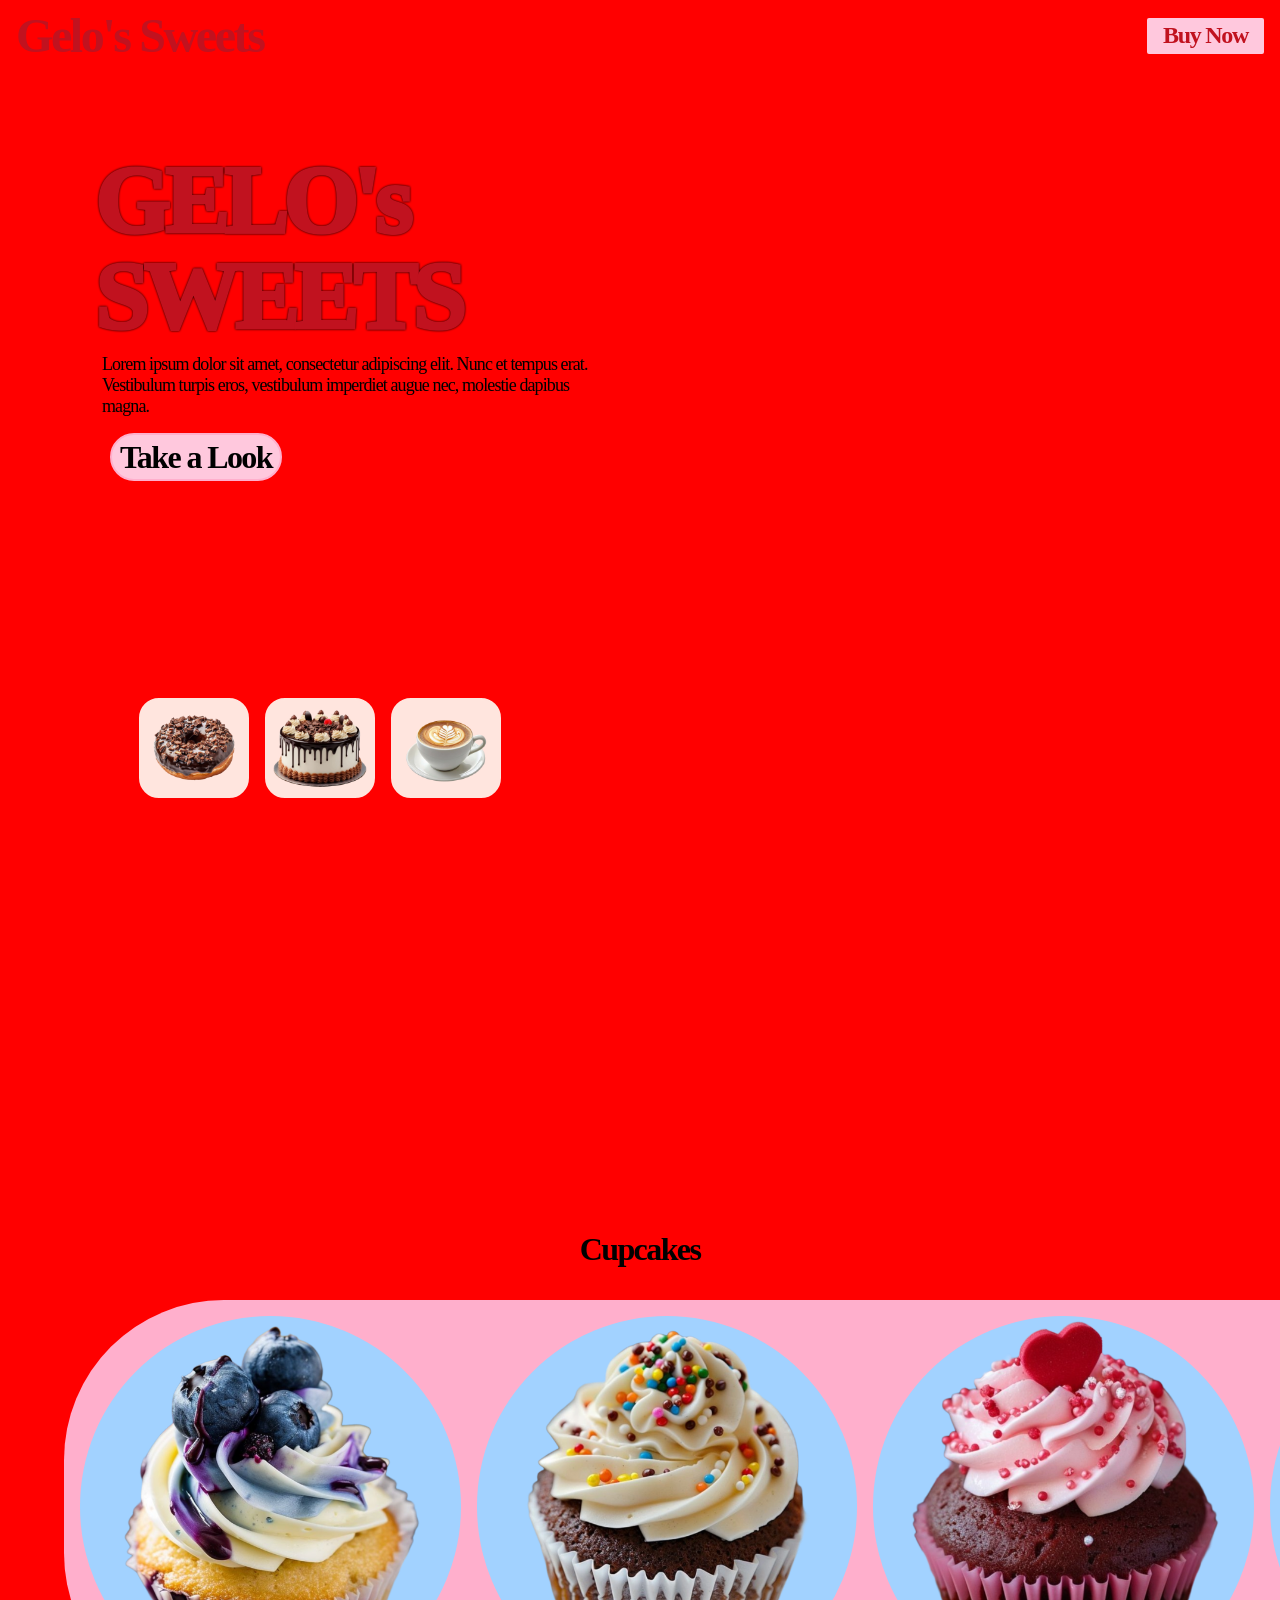
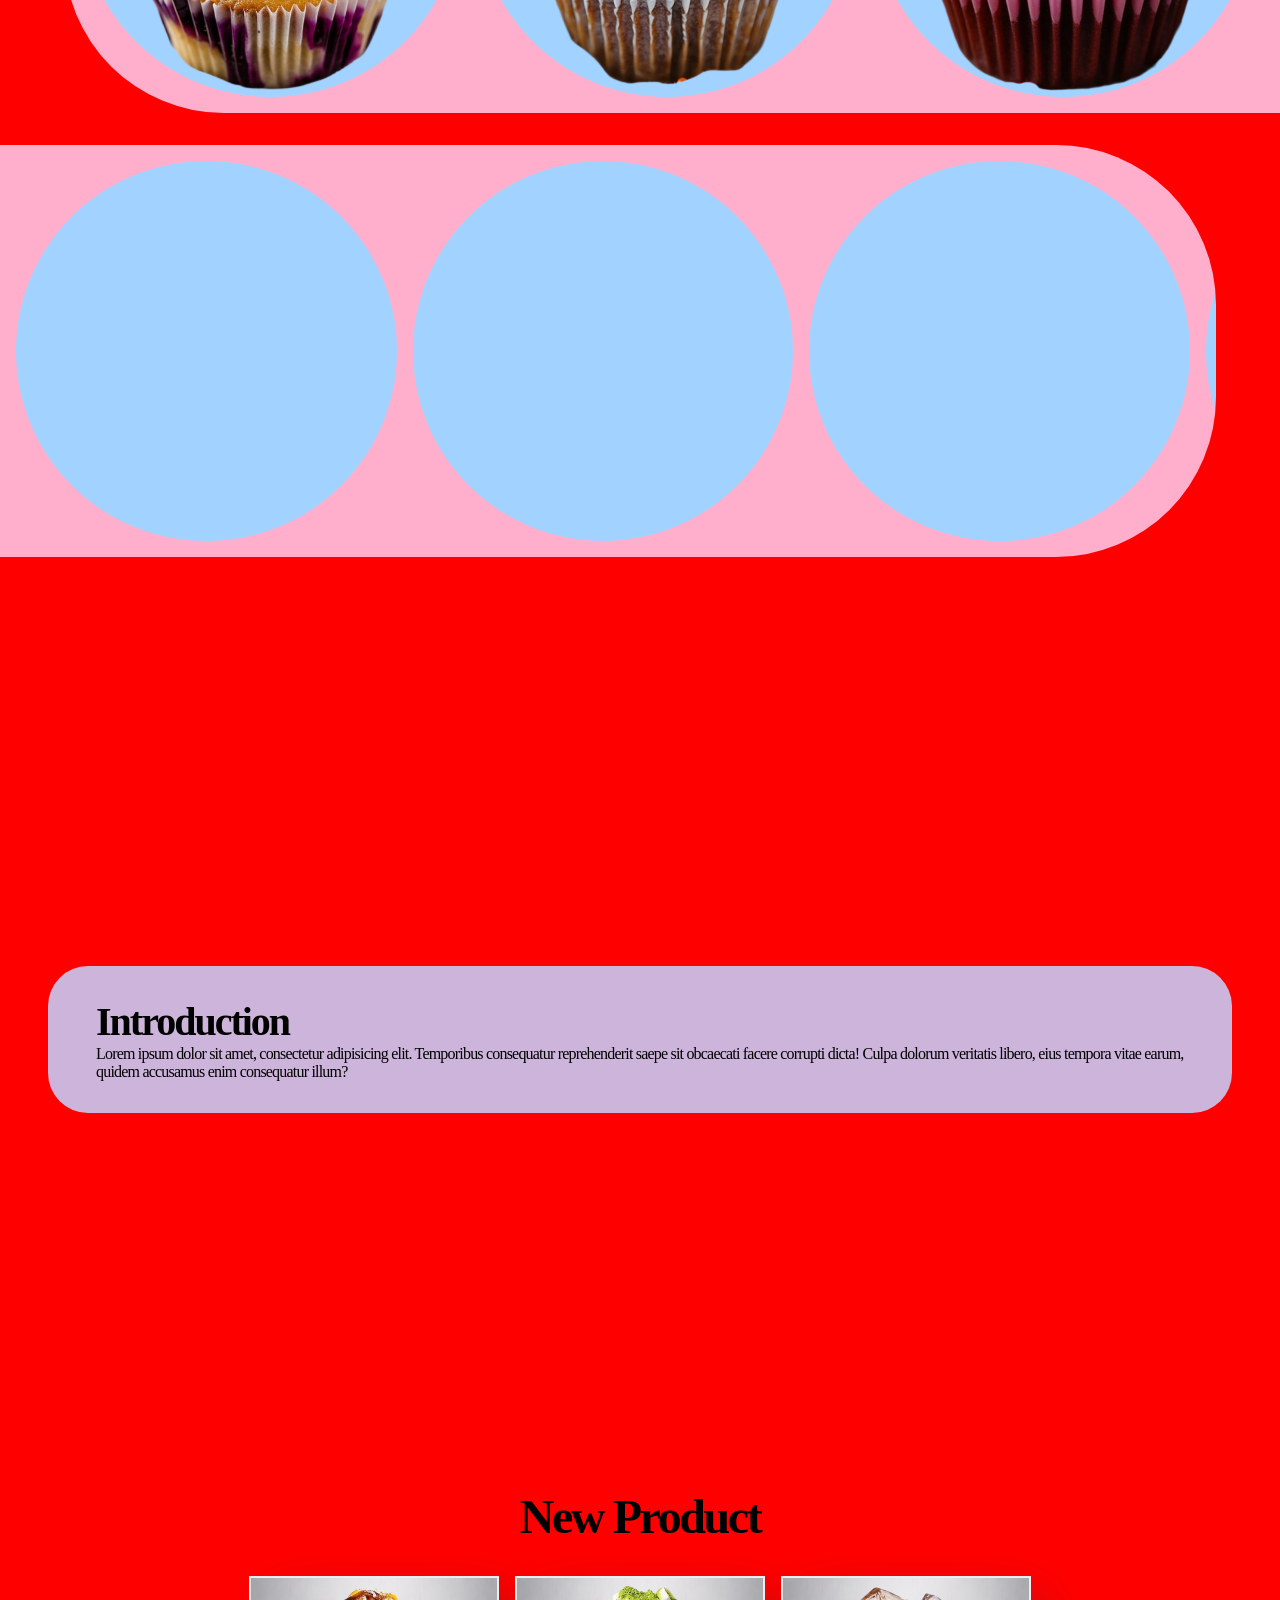
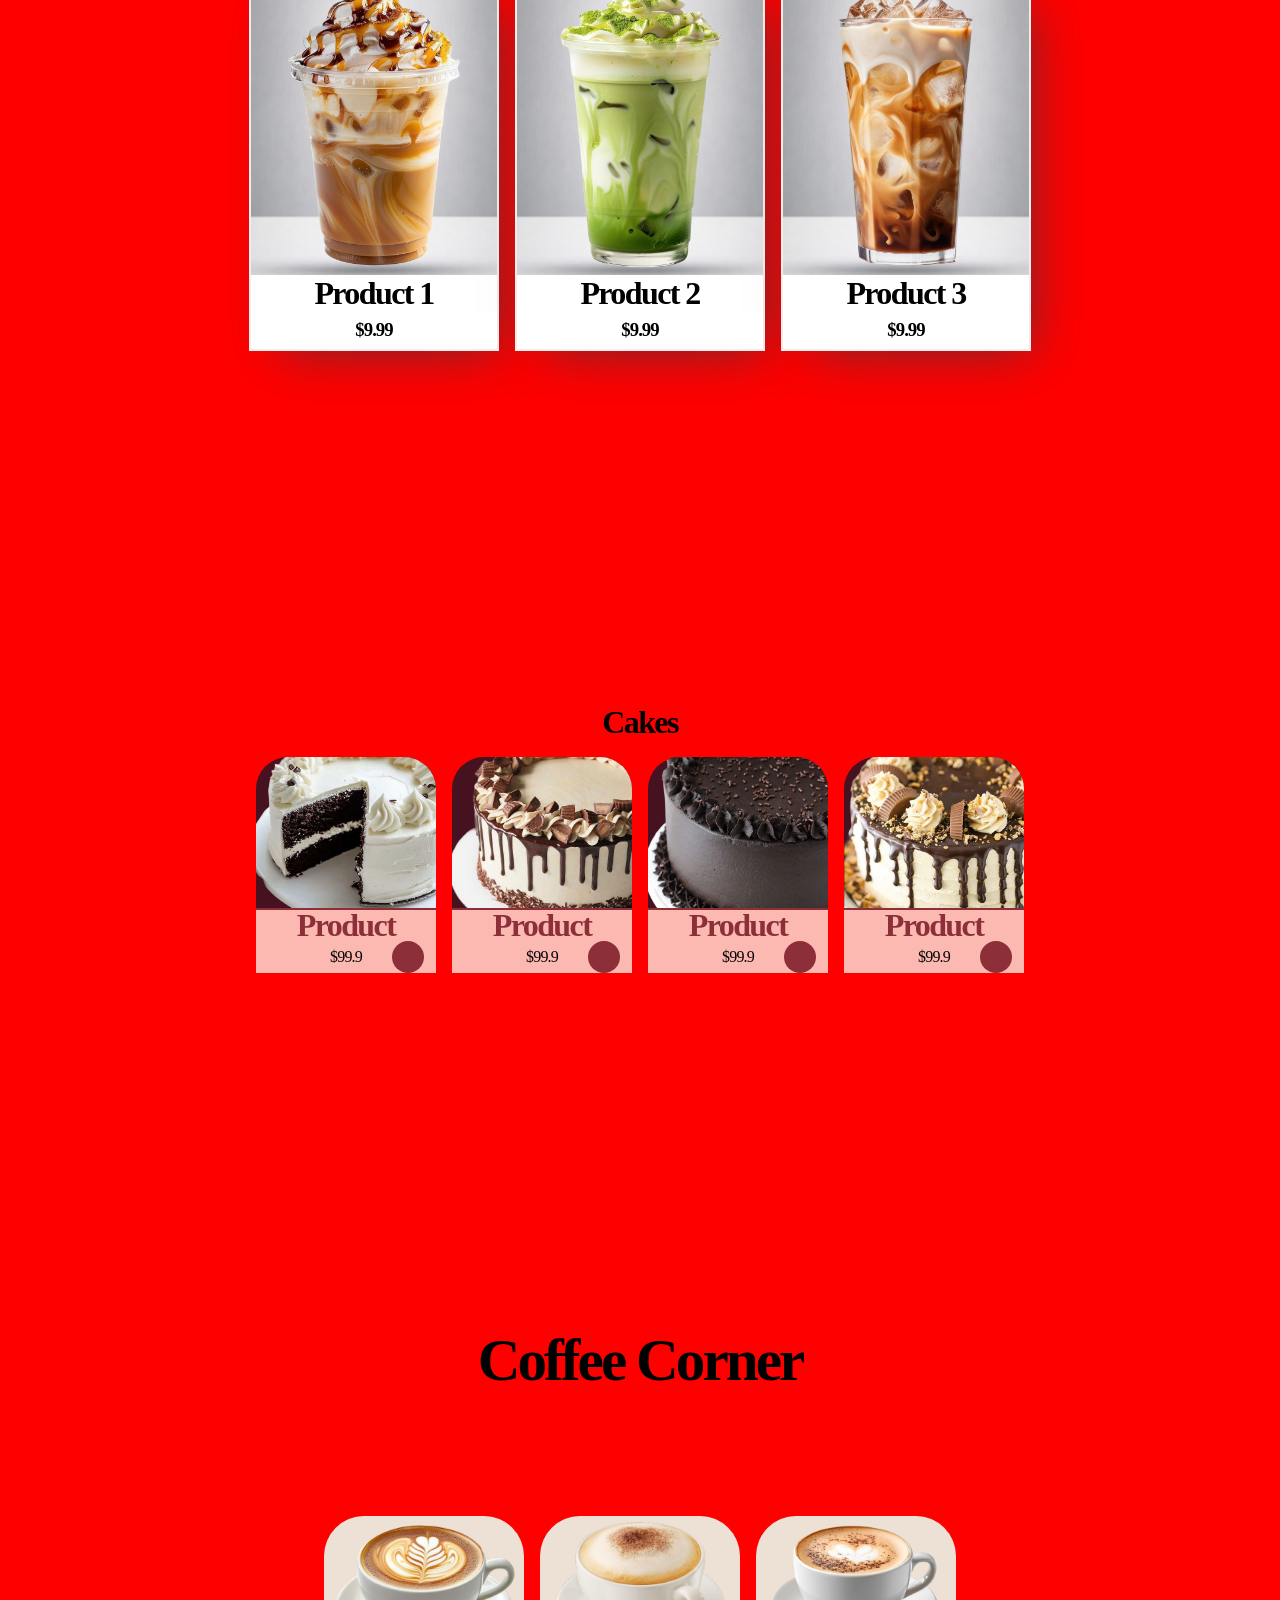
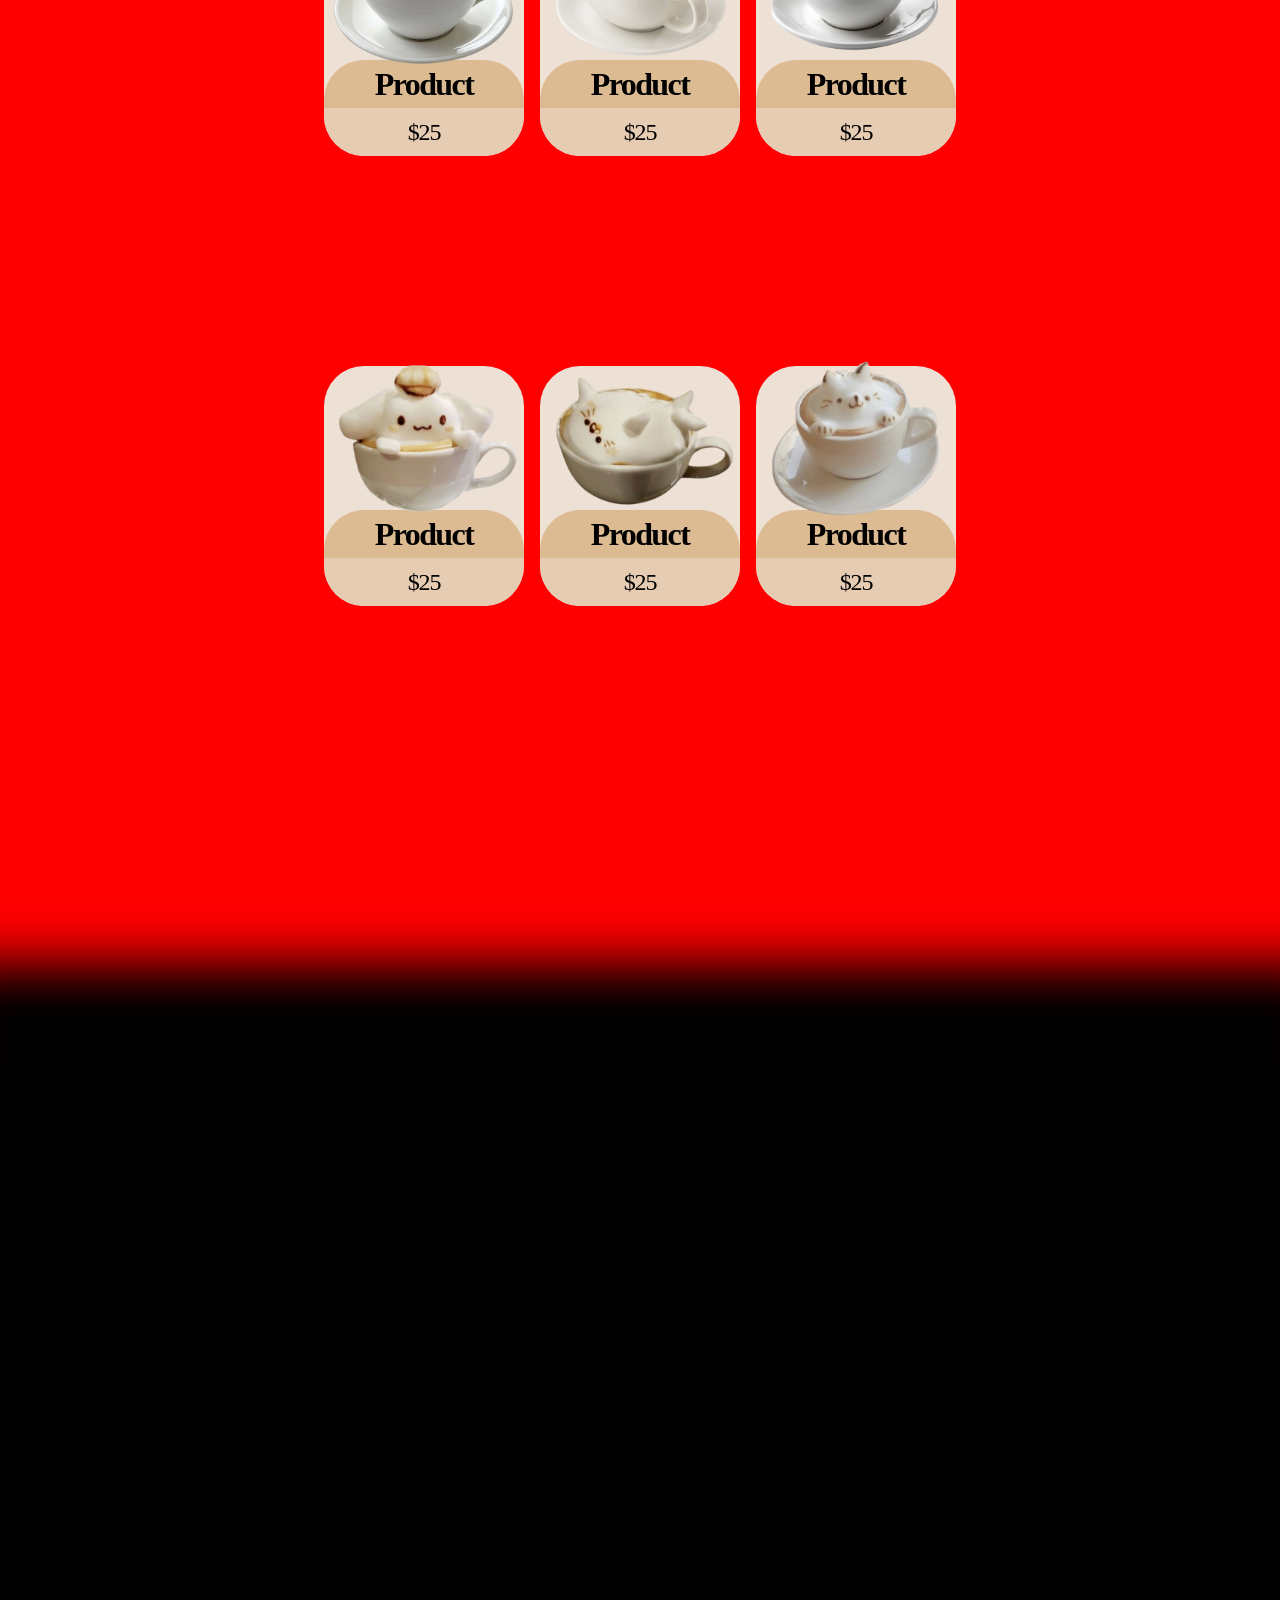
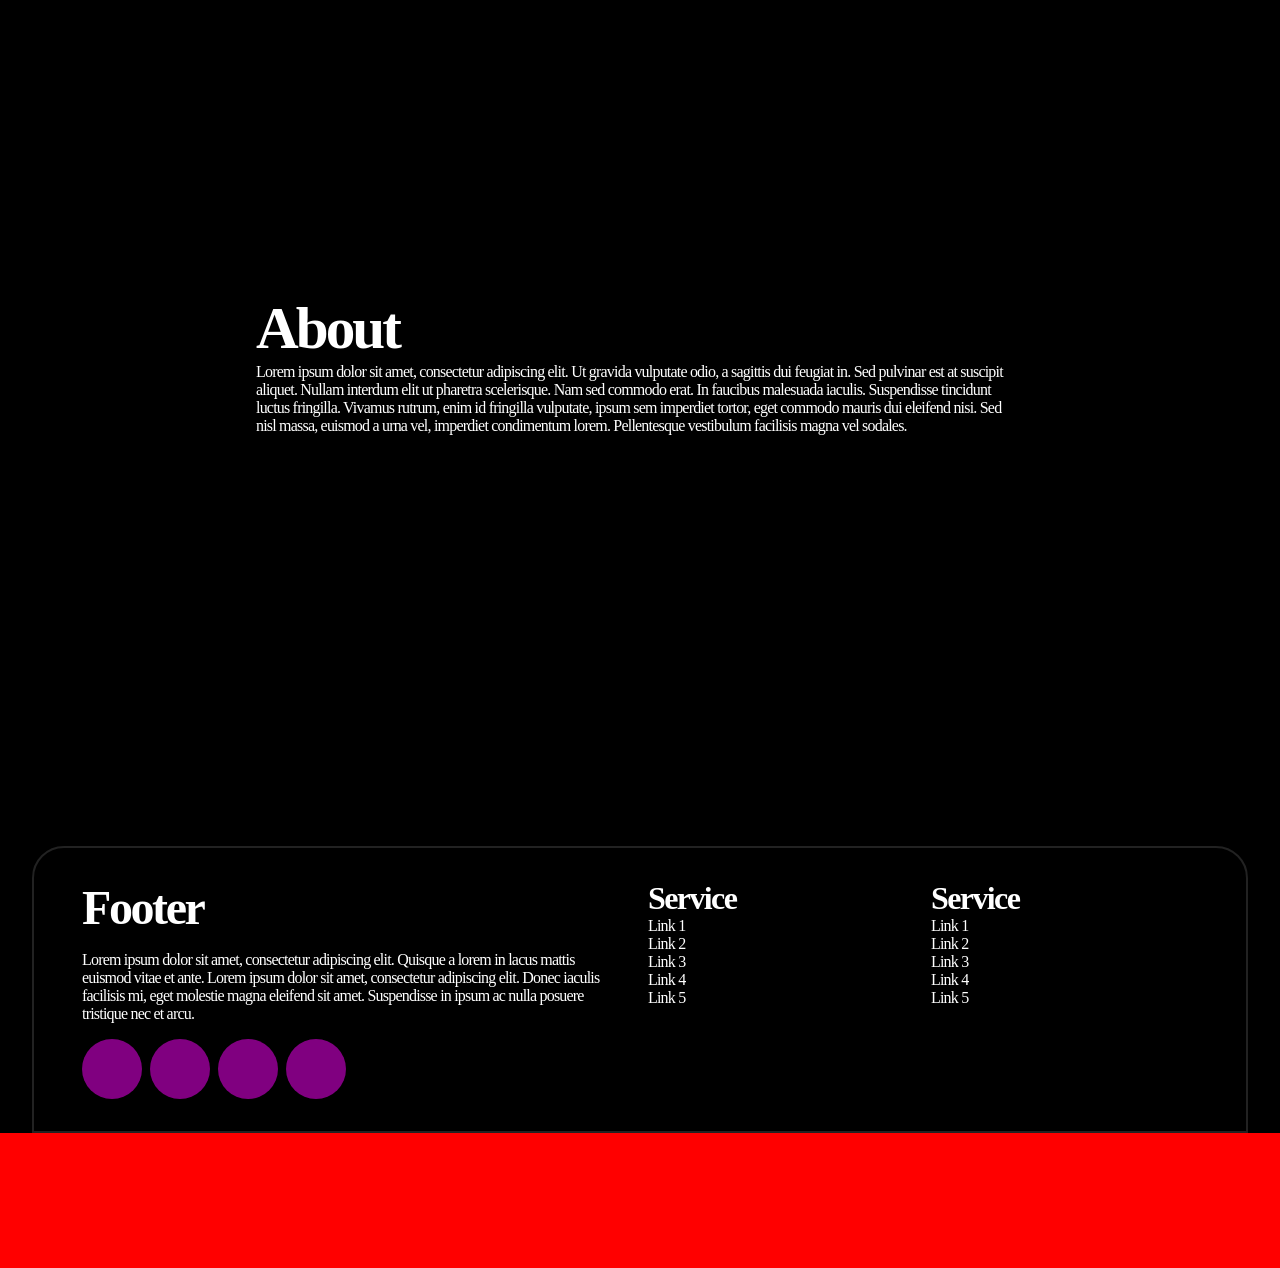
==== commit b8586b8f: "Gelo's Sweets  is almost complete, only few more tweaks and details to make it better. Main files up" ====
--- a/Gelo's_Sweets/File/Gelo.html
+++ b/Gelo's_Sweets/File/Gelo.html
@@ -6,21 +6,21 @@
     <link rel="stylesheet" href="Gelo.css">
   </head>
   <body>
-    <div class="nav-wrap">
+    <div class="nav">
       <h1 class="header">Gelo's Sweets</h1>
-      <div class="nav">
-        <a href="#content" class="nav-item nav-about">About</a>
-        <a href="#home" class="nav-item home nav-active">Home</a>
-        <a href="#about" class="nav-item nav-others">Others</a>
-      </div>
-      <div class="orders">
-        <div class="search">
-          <div class="img"></div>
-        </div>
-        <div class="cart">
-          <div class="img"></div>
-        </div>
-        <h3>Buy Now</h3>
+      <div class="section">
+        <a href="#content" class="item nav-about">About</a>
+        <a href="#home" class="item home nav-home active">Home</a>
+        <a href="#about" class="item nav-others">Others</a>
+        <h3 class="btn">Buy Now</h3>
+      </div>
+      
+      <h3 class="btn buy">Buy Now</h3>
+      
+      <div class="topbar" id="mobile_menu">
+        <span class="bar reveal"></span>
+        <span class="bar reveal"></span>
+        <span class="bar reveal"></span>
       </div>
     </div>
 
@@ -68,13 +68,13 @@
       </div>
     </div>
     
-    <div class="custom-shape-divider-top-1771168354">
+    <!-- <div class="custom-shape-divider-top-1771168354">
       <svg data-name="Layer 1" xmlns="http://www.w3.org/2000/svg" viewBox="0 0 1200 120" preserveAspectRatio="none">
           <path d="M0,0V46.29c47.79,22.2,103.59,32.17,158,28,70.36-5.37,136.33-33.31,206.8-37.5C438.64,32.43,512.34,53.67,583,72.05c69.27,18,138.3,24.88,209.4,13.08,36.15-6,69.85-17.84,104.45-29.34C989.49,25,1113-14.29,1200,52.47V0Z" opacity=".25" class="shape-fill"></path>
           <path d="M0,0V15.81C13,36.92,27.64,56.86,47.69,72.05,99.41,111.27,165,111,224.58,91.58c31.15-10.15,60.09-26.07,89.67-39.8,40.92-19,84.73-46,130.83-49.67,36.26-2.85,70.9,9.42,98.6,31.56,31.77,25.39,62.32,62,103.63,73,40.44,10.79,81.35-6.69,119.13-24.28s75.16-39,116.92-43.05c59.73-5.85,113.28,22.88,168.9,38.84,30.2,8.66,59,6.17,87.09-7.5,22.43-10.89,48-26.93,60.65-49.24V0Z" opacity=".5" class="shape-fill"></path>
           <path d="M0,0V5.63C149.93,59,314.09,71.32,475.83,42.57c43-7.64,84.23-20.12,127.61-26.46,59-8.63,112.48,12.24,165.56,35.4C827.93,77.22,886,95.24,951.2,90c86.53-7,172.46-45.71,248.8-84.81V0Z" class="shape-fill"></path>
       </svg>
-    </div>
+    </div> -->
     
     <div class="spacer"></div>
     
@@ -347,7 +347,7 @@
 
 
 
-    <div id="pixel-counter" style="
+    <!-- <div id="pixel-counter" style="
       position: fixed; 
       top: 10px; 
       right: 10px; 
@@ -359,7 +359,7 @@
       border-radius: 5px;
       pointer-events: none;">
       Width: 0px
-    </div>
+    </div> -->
     <script>
     const display = document.getElementById('pixel-counter');
 
--- a/Gelo's_Sweets/File/Gelo.css
+++ b/Gelo's_Sweets/File/Gelo.css
@@ -10,14 +10,14 @@
   color: black;
   text-decoration: none;
 }
-
 html {
   scroll-behavior: smooth;
 }
-
 body {
   overflow-x: hidden;
 }
+
+
 
 .cupcake {
   height: clamp(100vh, 90vh + 15vw, 110vh);
@@ -40,12 +40,9 @@
   scrollbar-width: none;
   -ms-overflow-style: none;
 }
-
 .cupcake .container::-webkit-scrollbar {
     display: none;
 }
-
-
 .cupcake .item {
   height: 100%;
   aspect-ratio: 1/1;
@@ -87,58 +84,58 @@
   background: url("../../Gelo's_Sweets/Assets/Product/Cupcake/10.png") center /cover no-repeat;
 }
 
-.nav-wrap {
+
+
+.nav {
   /* background: #eee; */
-  height: 80px;
+  height: auto;
   width: 100%;
   position: sticky;
   margin-top: -15vh;
   top: 0;
-  padding: 5vh;
-  display: flex;
-  justify-content: center;
+  display: flex;
+  justify-content: space-between;
   align-items: center;
   z-index: 999;
-  display: none;
-}
-
-.nav-wrap .header {
+}
+.nav .header {
   color: #c1121f;
   opacity: 0;
-  font-size: 3rem;
+  font-size: clamp(2rem, 6vw + 1.5rem, 3rem);
+  line-height: clamp(1.5rem, 6vw + 1rem, 2.5rem);
   font-weight: 900;
-  position: absolute;
-  left: 1rem;
   transition: 0.3s ease;
-}
-
-.nav-wrap .header.act {
+  padding: 1rem;
+}
+.nav .header.act {
   opacity: 1;
 }
-
-.nav-wrap .header:hover {
+.nav .header:hover {
   color: white;
 }
-
-.orders {
-  position: absolute;
-  right: 1rem;
-  place-items: center;
-  display: flex;
+.nav .buy {
+  display: none;
+}
+.nav .orders {
+  display: none;
+  justify-content: center;
+  align-items: center;
+  background: blue;
   gap: 5px;
-  justify-content: center;
-  align-items: center;
-}
-
+}
 .orders .search {
   background: white;
   border-radius: 3rem;
   height: 3rem;
   width: 3rem;
   border: 2px solid #dddddd;
-  display: flex;
-  justify-content: center;
-  align-items: center;
+  /* display: flex;
+  justify-content: center;
+  align-items: center; */
+}
+.circle {
+  height: 100%;
+  aspect-ratio: 1/1;
 }
 .orders .search .img {
   height: 70%;
@@ -171,87 +168,110 @@
   transform: scale(0.9);
 }
 
-.nav-wrap h3 {
-  padding: 0.5rem 1rem;
-  font-size: 1.5rem;
-  border: 2px solid #ffafcc;
-  border-radius: 3rem;
-  background: #ffc8dd;
-  font-weight: 800;
-  letter-spacing: -0.05em;
-  color: #c1121f;
-  transition: 0.3s ease;
-}
-.nav-wrap h3:hover {
-  color: white;
-}
-
-.nav {
-  height: 100%;
-  width: 30%;
-  display: flex;
-  justify-content: center;
-  align-items: center;
-}
-
-.nav-item {
+.nav.about-active .nav-about {
+  transform: translateX(100%) scale(1.2);
+}
+.nav.about-active .nav-home {
+  transform: translateX(-100%);
+}
+.nav.about-active .nav-others {
+  transform: translateX(0);
+}
+
+.nav.home-active .nav-about {
+  transform: translateX(0);
+}
+.nav.home-active .nav-home {
+  transform: translateX(0) scale(1.2);
+}
+.nav.home-active .nav-others {
+  transform: translateX(0);
+}
+
+.nav.others-active .nav-about {
+  transform: translateX(0);
+}
+.nav.others-active .nav-home {
+  transform: translateX(100%);
+}
+.nav.others-active .nav-others {
+  transform: translateX(-100%) scale(1.2);
+}
+
+.nav .section {
+  background-color: red;
+  border-bottom: 2px black solid;
+  padding: 4rem 1rem 1rem 1rem;
+  width: 100%;
+  position: absolute;
+  display: flex;
+  flex-direction: column;
+  gap: 0.5rem;
+  top: -500px;
+  transition: all 0.8s ease;
+}
+.nav .section.active {
+  top: 0;
+}
+.nav .item {
   font-weight: 800;
   letter-spacing: -0.05em;
   background: #d4a373;
   border-radius: 2px;
-  height: 100%;
-  width: 100%;
-  display: grid;
-  place-items: center;
-  transition: 0.6s ease, color 0.6s ease;
+  /* transition: 0.6s ease, color 0.6s ease; */
+  display: flex;
+  justify-content: center;
+  align-items: center;
   cursor: pointer;
-  color: rgba(0,0,0,0.4);
-}
-
-.nav-item:hover {
-  color: rgba(0,0,0,1);
-}
-
-
-.nav-item.active {
-  transform: scale(1.2);
-  opacity: 1;
-  color: rgba(0,0,0,1);
-}
-
-.nav-item:not(.active) {
-  opacity: 0.4;
-}
-
-.nav.about-active .nav-about {
-  transform: translateX(100%) scale(1.2);
-}
-.nav.about-active .nav-home {
-  transform: translateX(-100%);
-}
-.nav.about-active .nav-others {
-  transform: translateX(0);
-}
-
-.nav.home-active .nav-about {
-  transform: translateX(0);
-}
-.nav.home-active .nav-home {
-  transform: translateX(0) scale(1.2);
-}
-.nav.home-active .nav-others {
-  transform: translateX(0);
-}
-
-.nav.others-active .nav-about {
-  transform: translateX(0);
-}
-.nav.others-active .nav-home {
-  transform: translateX(100%);
-}
-.nav.others-active .nav-others {
-  transform: translateX(-100%) scale(1.2);
-}
+  padding: 0.5rem 1rem;
+  /* color: rgba(0,0,0,0.4); */
+}
+.nav .btn {
+  padding: 0.5rem 1rem;
+  font-size: 1.5rem;
+  border-radius: 2px;
+  background: #ffc8dd;
+  font-weight: 800;
+  letter-spacing: -0.08rem;
+  line-height: 1.2rem;
+  color: #c1121f;
+  transition: 0.3s ease;
+  text-align: center;
+}
+.nav .btn:hover {
+  color: white;
+}
+
+.topbar {
+  z-index: 999;
+  cursor: pointer;
+  margin-right: 1rem;
+}
+.topbar:hover {
+  transition: 0.2s ease;
+  scale: 1.2;
+}
+.topbar.is-active .bar:nth-child(2) {
+  opacity: 0;
+}
+.topbar.is-active .bar:nth-child(1) {
+  transform: translateY(8px) rotate(45deg);
+}
+.topbar.is-active .bar:nth-child(3) {
+  transform: translateY(-8px) rotate(-45deg);  
+}
+.topbar .bar {
+  width: 25px;
+  height: 3px;
+  margin: 5px auto;
+  background-color: #c1121f;
+  transition: all 0.3s ease;
+  display: block;
+}
+
+
+
+
 
 @keyframes head {
   0%, 10% {
@@ -531,18 +551,17 @@
   width: 100%;
   background: #cdb4db;
   padding: 2.5rem clamp(0rem, 6vw + -0.4rem, 3rem);
+  text-align: center;
 }
 .introduction h1 {
   font-size: clamp(1rem, 10vw + 0.2rem, 2.5rem);
   font-weight: 900;
-  text-align: center;
-}
-.introduction p {
+}
+/* .introduction p {
   
-}
-
-.custom-shape-divider-top-1771168354 {
-    /* transform: translateY(100%); */
+} */
+
+/* .custom-shape-divider-top-1771168354 {
     position: absolute;
     top: 100%;
     left: 0;
@@ -552,7 +571,6 @@
     overflow-x: hidden;
     line-height: 0;
 }
-
 .custom-shape-divider-top-1771168354 svg {
     position: relative;
     display: block;
@@ -560,14 +578,9 @@
     height: 101px;
     transform: rotateY(180deg);
 }
-
 .custom-shape-divider-top-1771168354 .shape-fill {
-    /* fill: #FFFFFF; */
     animation: fill-head 20s linear infinite;
-    /* animation: fill-head 20s linear infinite; */
-}
-
-
+} */
 
 @keyframes fill-head {
   0%, 10% {
@@ -985,7 +998,7 @@
   font-size: clamp(0.8rem, 2.5vw + 0.2rem, 1rem);
 }
 
-.about .bg {
+/* .about .bg {
   position: absolute;
   height: 100%;
   width: 768px;
@@ -995,7 +1008,8 @@
   box-shadow: inset 0 30px 30px 10px black;
   opacity: 0.8;
   filter: blur(2px);
-}
+  overflow: hidden;
+} */
 
 
 
@@ -1079,7 +1093,28 @@
       /* background: blue;  */
     }
 
+    .topbar {
+      display: none;
+    }
+    .nav .section {
+      display: none;
+    }
+
+    .nav .buy {
+      display: block;
+      margin-right: 1rem;
+    }
+    .nav .btn {
+      font-size: clamp();
+      /* padding: 0.2rem 0.5rem; */
+    }
+
+    .nav .orders {
+      display: flex;
+    }
+
     .introduction .container {
+      text-align: start;
       border-radius: clamp(10px, 10vw + 5px, 40px);
       margin: 0 clamp(1rem, 10vw + -2rem, 3rem);
       padding: clamp(1rem, 4vw + -0.4rem, 2rem) clamp(0rem, 6vw + -0.4rem, 3rem);
@@ -1142,6 +1177,40 @@
 @media (min-width: 768px) {
     body { 
       /* background: green;  */
+    }
+    
+    .nav .section {
+      background-color: transparent;
+      width: auto;
+      top: 0;
+      padding: 1rem;
+      border: none;
+      flex-direction: row;
+      height: 100%;
+      gap: 0;
+      transition: none;
+      position: relative;
+      padding: 0;
+    }
+    .nav .item {
+      height: auto;
+      width: auto;
+      padding: 0.2rem 0.5rem;
+    }
+    .nav .section .btn {
+      display: none
+    }
+
+    .nav .item:hover {
+      color: rgba(0,0,0,1);
+    }
+    .nav .item.active {
+      transform: scale(1.2);
+      opacity: 1;
+      color: rgba(0,0,0,1);
+    }
+    .nav .item:not(.active) {
+      opacity: 0.4;
     }
     
     .hero .context {
